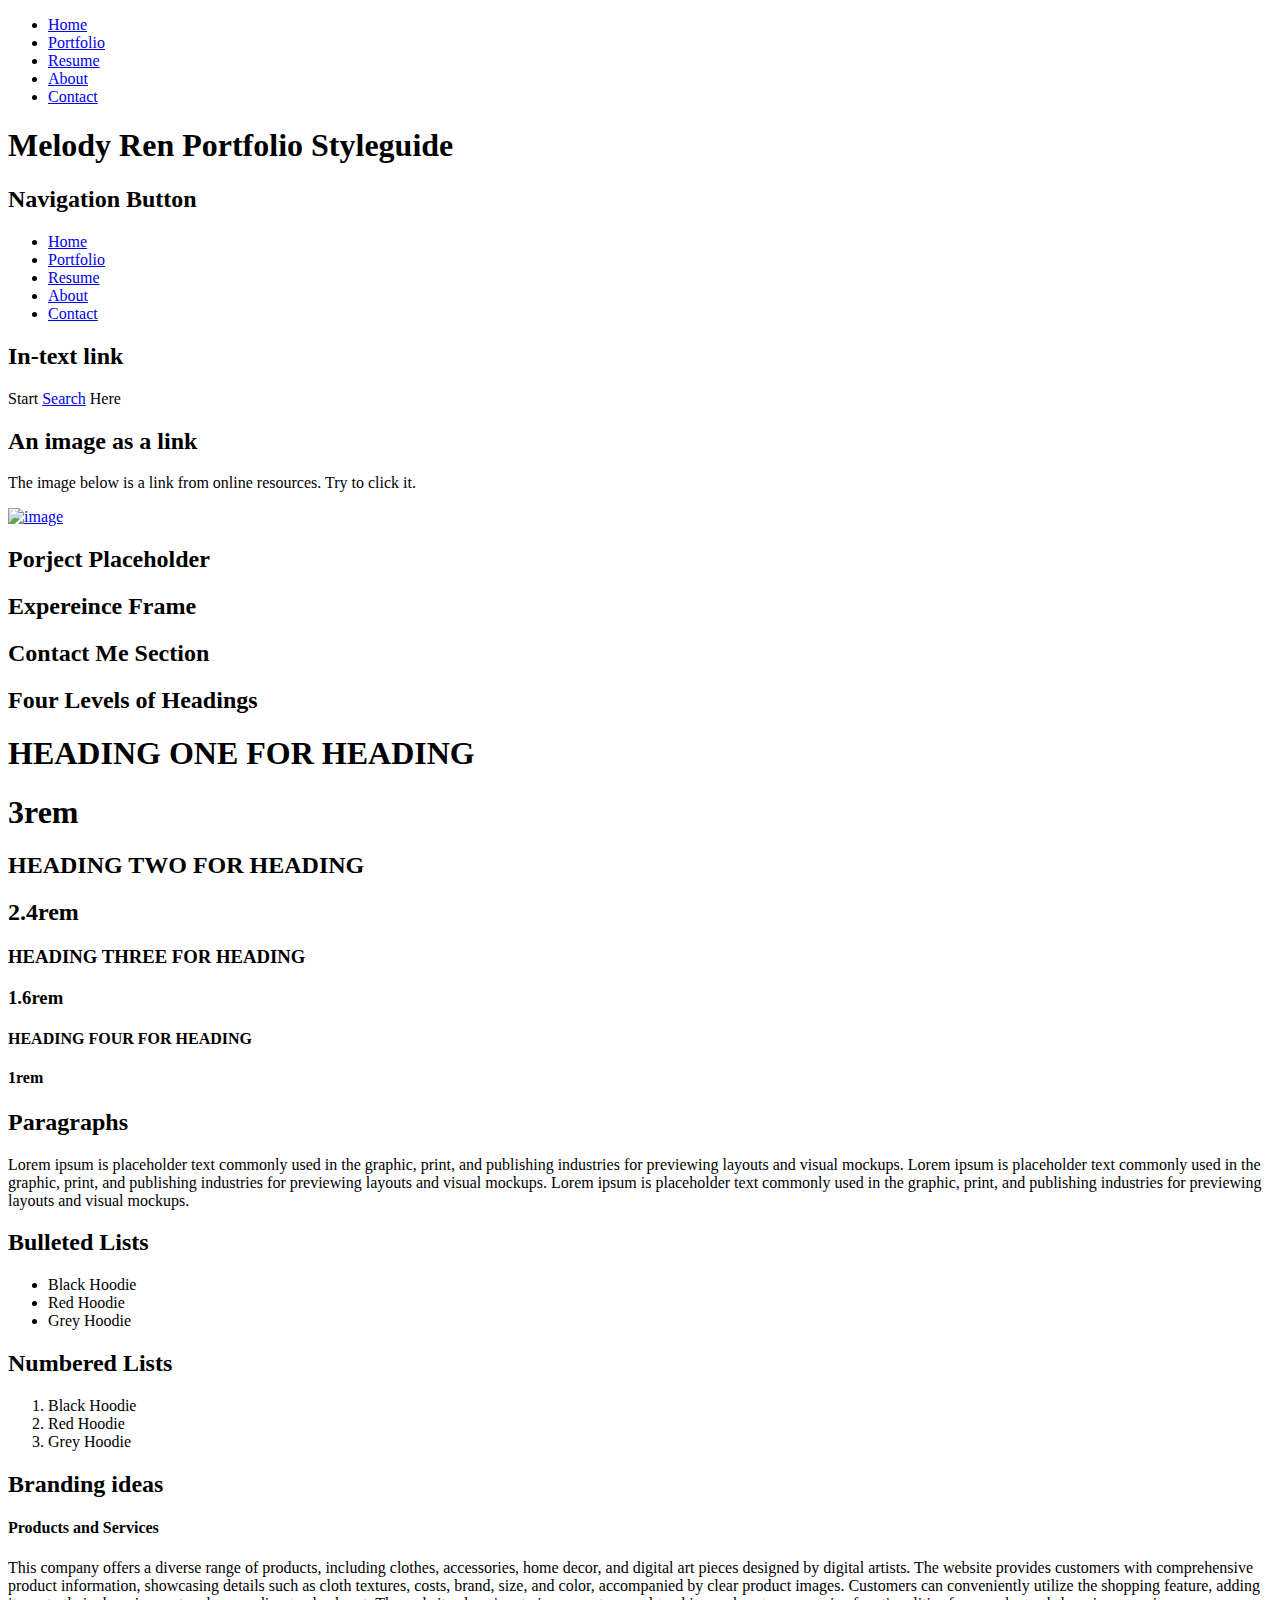
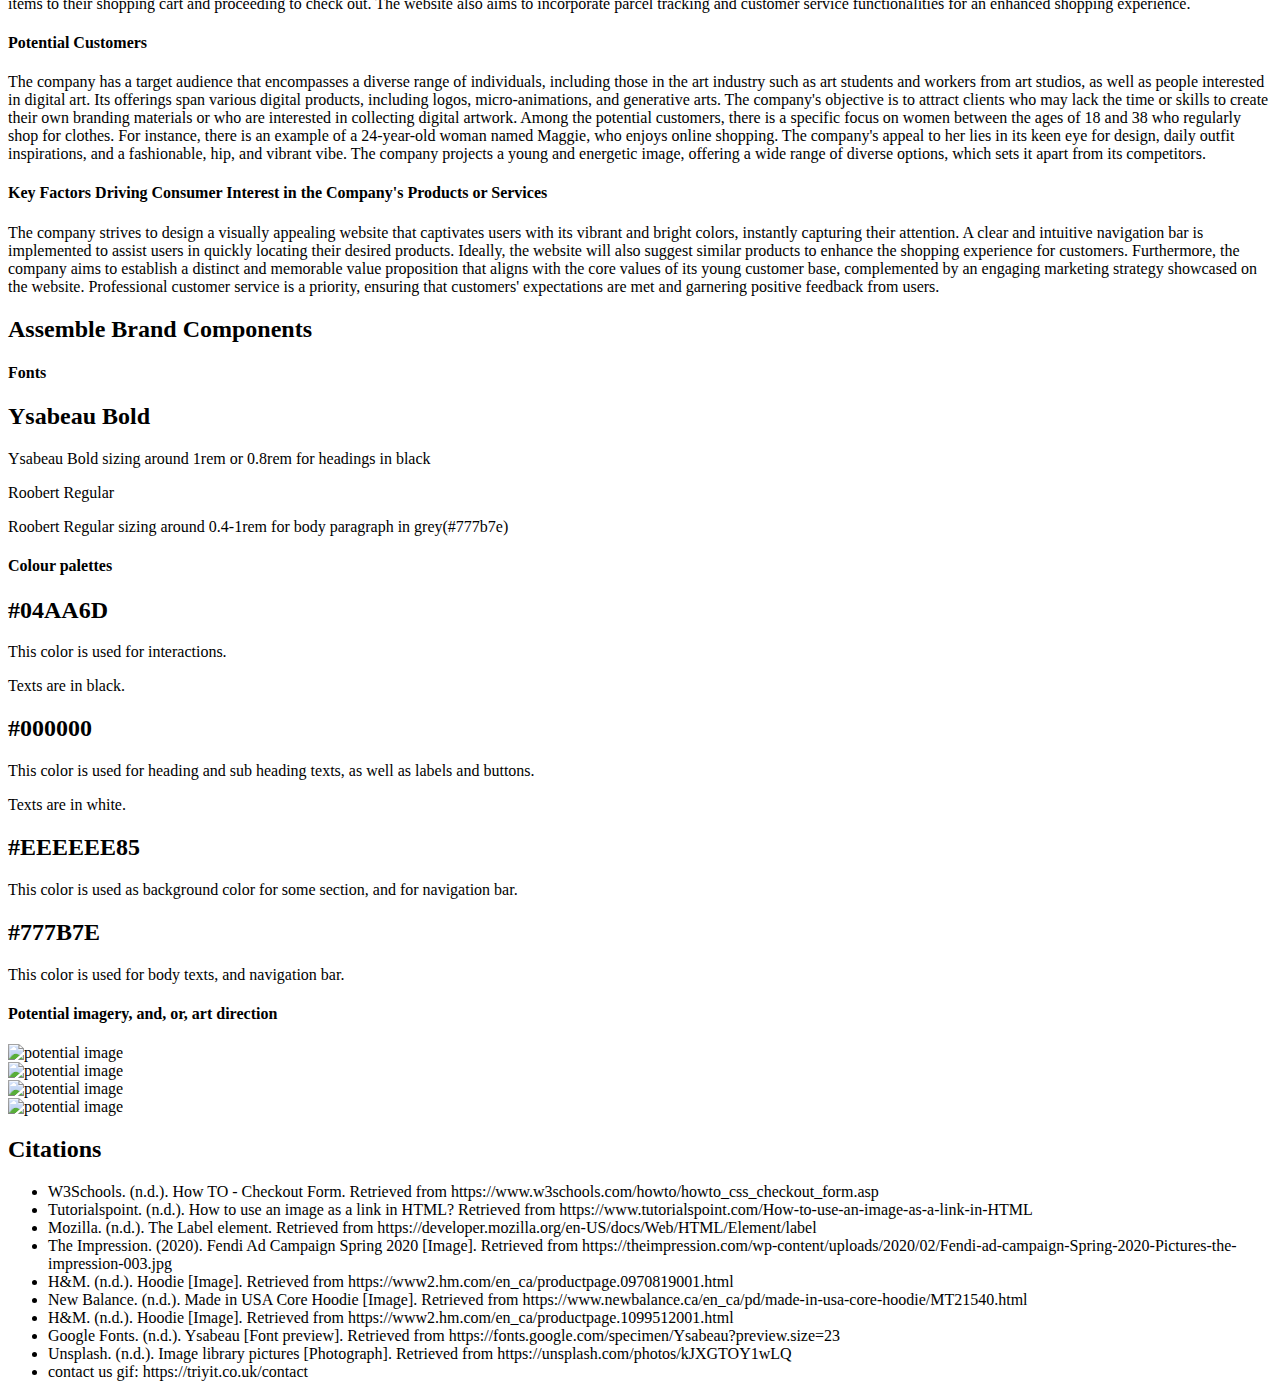
==== styleguide.html @ 9ef7a41f "css, html, file created" ====
<!DOCTYPE html>
<html lang="en">

<head>
    <meta charset="utf-8">
    <!-- Set the meta viewport tag Links to an external site. to ensure your page scales appropriately on mobile devices. -->
    <meta name="viewport" content="width=device-width, initial-scale=1.0">
    <title>Melody Ren Portfolio Styleguide</title>
    <link rel="stylesheet" href="https://fonts.googleapis.com/css?family=Ysabeau">
    <link rel="stylesheet" href="css/normalize.css">
    <link href="css/main.css" rel="stylesheet">
    <link href="css/styleGuide.css" rel="stylesheet">
</head>

<body>



    <div class="header">
        <nav class="navbar">
            <div class="navbar-main">
                <!-- <div class="navbar-logo">
                    <a href="home.html" class="logo"><img src="../images/logo.png" alt="Logo"></a>
                </div> -->
            </div>
            <div class="menu">
                <ul class="nav-regular">
                    <li><a href="home.html" class="intextLink"><i class="intextLink"></i>Home</a></li>
                    <li><a href="#" class="intextLink"><i class="intextLink"></i>Portfolio</a>
                    </li>
                    <li><a href="#" class="intextLink"><i class="fas fa-building"></i>Resume</a>
                    </li>
                    <li><a href="#" class="intextLink"><i class="fas fa-building"></i>About</a>
                    </li>
                    <li><a href="#" class="intextLink"><i class="fas fa-building"></i>Contact</a>
                    </li>
                </ul>
            </div>
        </nav>
    </div>

    <main>
        <h1>Melody Ren Portfolio Styleguide</h1>
        <section id="interactive_elements">
            <section>
                <h2>Navigation Button</h2>
                <nav class="navbar">
                    <div class="navbar-main">
                        <!-- <div class="navbar-logo">
                        <a href="home.html" class="logo"><img src="../images/logo.png" alt="Logo"></a>
                    </div> -->
                    </div>
                    <div class="menu">
                        <ul class="nav-regular">
                            <li><a href="home.html" class="intextLink"><i class="intextLink"></i>Home</a></li>
                            <li><a href="#" class="intextLink"><i class="intextLink"></i>Portfolio</a>
                            </li>
                            <li><a href="#" class="intextLink"><i class="fas fa-building"></i>Resume</a>
                            </li>
                            <li><a href="#" class="intextLink"><i class="fas fa-building"></i>About</a>
                            </li>
                            <li><a href="#" class="intextLink"><i class="fas fa-building"></i>Contact</a>
                            </li>
                        </ul>
                    </div>
                </nav>
            </section>

            <section>
                <h2>In-text link</h2>
                <p>Start <a class="intextLink" href="#">Search</a> Here</p>
            </section>

            <!-- learned from :https://www.tutorialspoint.com/How-to-use-an-image-as-a-link-in-HTML -->
            <section>
                <h2>An image as a link </h2>
                <div>
                    <p>The image below is a link from online resources. Try to click it.</p>
                    <div class="image-link">
                        <a
                            href="https://cdn.dribbble.com/users/61921/screenshots/9634673/media/985b2add2b952f24634b717c4d846bf2.png?compress=1&resize=400x300">
                            <img src="images/coverimg.jpg" alt="image"></a>
                    </div>
                </div>
            </section>

            <section>
                <h2>Porject Placeholder</h2>
                <div>

                </div>
            </section>

            <section>
                <h2>Expereince Frame</h2>
                <div>

                </div>
            </section>

            <section>
                <h2>Contact Me Section</h2>
                <div>

                </div>
            </section>
        </section>


        <section id="text_elements">
            <section>
                <h2>Four Levels of Headings</h2>

                <div>
                    <div class="header-box">
                        <h1 class="header-box-line1">HEADING ONE FOR HEADING</h1>
                        <h1 class="header-box-line2"> 3rem</h1>
                    </div>

                    <div class="header-box">
                        <h2 class="header-box-line1">HEADING TWO FOR HEADING</h2>
                        <h2 class="header-box-line2"> 2.4rem</h2>
                    </div>
                    <div class="header-box">
                        <h3 class="header-box-line1">HEADING THREE FOR HEADING</h3>
                        <h3 class="header-box-line2"> 1.6rem</h3>
                    </div>
                    <div class="header-box">
                        <h4 class="header-box-line1">HEADING FOUR FOR HEADING</h4>
                        <h4 class="header-box-line2"> 1rem</h4>
                    </div>
                </div>

            </section>

            <section>
                <h2>Paragraphs</h2>
                <div class="brandinfo">
                    <p class="content-p">Lorem ipsum is placeholder text commonly used in the graphic, print, and
                        publishing
                        industries for
                        previewing
                        layouts and visual mockups. Lorem ipsum is placeholder text commonly used in the graphic, print,
                        and
                        publishing industries for previewing
                        layouts and visual mockups. Lorem ipsum is placeholder text commonly used in the graphic, print,
                        and
                        publishing industries for previewing
                        layouts and visual mockups.</p>
                </div>
            </section>

            <section>
                <h2>Bulleted Lists</h2>
                <ul>
                    <li>Black Hoodie</li>
                    <li>Red Hoodie</li>
                    <li>Grey Hoodie</li>
                </ul>
            </section>

            <section>
                <h2>Numbered Lists</h2>
                <ol>
                    <li>Black Hoodie</li>
                    <li>Red Hoodie</li>
                    <li>Grey Hoodie</li>
                </ol>
            </section>
        </section>


        <section>
            <section id="BrandingIdeas">
                <div class="brandinfo">
                    <h2>Branding ideas</h2>
                    <h4>Products and Services</h4>
                    <p>This company offers a diverse range of products, including clothes, accessories, home decor, and
                        digital
                        art
                        pieces designed by digital artists. The website provides customers with comprehensive product
                        information,
                        showcasing details such as cloth textures, costs, brand, size, and color, accompanied by clear
                        product
                        images.
                        Customers can conveniently utilize the shopping feature, adding items to their shopping cart and
                        proceeding
                        to
                        check out. The website also aims to incorporate parcel tracking and customer service
                        functionalities for an
                        enhanced shopping experience.

                    </p>
                    <h4>Potential Customers</h4>
                    <p> The company has a target audience that encompasses a diverse range of individuals, including
                        those in the
                        art
                        industry such as art students and workers from art studios, as well as people interested in
                        digital art. Its
                        offerings span various digital products, including logos, micro-animations, and generative arts.
                        The
                        company's
                        objective is to attract clients who may lack the time or skills to create their own branding
                        materials or
                        who
                        are
                        interested in collecting digital artwork.

                        Among the potential customers, there is a specific focus on women between the ages of 18 and 38
                        who
                        regularly
                        shop
                        for clothes. For instance, there is an example of a 24-year-old woman named Maggie, who enjoys
                        online
                        shopping.
                        The company's appeal to her lies in its keen eye for design, daily outfit inspirations, and a
                        fashionable,
                        hip,
                        and vibrant vibe. The company projects a young and energetic image, offering a wide range of
                        diverse
                        options,
                        which sets it apart from its competitors.</p>

                    <h4>Key Factors Driving Consumer Interest in the Company's Products or Services</h4>
                    <p>The company strives to design a visually appealing website that captivates users with its vibrant
                        and
                        bright
                        colors, instantly capturing their attention. A clear and intuitive navigation bar is implemented
                        to assist
                        users
                        in quickly locating their desired products. Ideally, the website will also suggest similar
                        products to
                        enhance
                        the
                        shopping experience for customers. Furthermore, the company aims to establish a distinct and
                        memorable value
                        proposition that aligns with the core values of its young customer base, complemented by an
                        engaging
                        marketing
                        strategy showcased on the website. Professional customer service is a priority, ensuring that
                        customers'
                        expectations are met and garnering positive feedback from users.</p>
                </div>
            </section>
        </section>


        <!-- branding contents -->
        <section>
            <section id="branding">
                <div>
                    <h2>Assemble Brand Components</h2>
                    <h4>Fonts</h4>
                    <div class="brand-box">
                        <div class="brand-block">
                            <h2>Ysabeau Bold</h2>
                            <p>Ysabeau Bold sizing around 1rem or 0.8rem for headings in black</p>
                        </div>
                        <!-- <div class="brand-block">
                <h4>Times New Roman Bold</h4>
                <p>Times New Roman Bold sizing around 0.8rem for subheadings in black</p>
              </div> -->
                        <div class="brand-block">
                            <p class="brand-block-p">Roobert Regular</p>
                            <p>Roobert Regular sizing around 0.4-1rem for body paragraph in grey(#777b7e)</p>
                        </div>
                    </div>


                    <h4>Colour palettes</h4>
                    <div class="brand-box">
                        <div class="brand-color-green">
                            <h2>#04AA6D</h2>
                            <p>This color is used for interactions.</p>
                            <p>Texts are in black.</p>
                        </div>
                        <div class="brand-color-black">
                            <h2>#000000</h2>
                            <p>This color is used for heading and sub heading texts, as well as labels and buttons.</p>
                            <p>Texts are in white.</p>
                        </div>
                        <div class="brand-color-greyBlock">
                            <h2>#EEEEEE85</h2>
                            <p>This color is used as background color for some section, and for navigation bar.</p>
                        </div>
                        <div class="brand-color-greyFont">
                            <h2>#777B7E</h2>
                            <p>This color is used for body texts, and navigation bar.</p>
                        </div>
                    </div>

                    <h4>Potential imagery, and, or, art direction</h4>
                    <div class="image-box">
                        <div class="brand-img">
                            <img src="images/clothes1.jpg" alt="potential image" width="400" height="300">
                        </div>
                        <div class="brand-img">
                            <img src="images/clothes2.jpg" alt="potential image" width="400" height="300">
                        </div>
                        <div class="brand-img">
                            <img src="images/clothes3.jpg" alt="potential image" width="400" height="300">
                        </div>
                        <div class="brand-img">
                            <img src="images/clothes4.jpg" alt="potential image" width="400" height="300">
                        </div>
                    </div>
                </div>
            </section>

        </section>

        <section>
            <section id="citations">
                <h2>Citations</h2>

                <ul>
                    <li>W3Schools. (n.d.). How TO - Checkout Form. Retrieved from
                        https://www.w3schools.com/howto/howto_css_checkout_form.asp</li>
                    <li>Tutorialspoint. (n.d.). How to use an image as a link in HTML? Retrieved from
                        https://www.tutorialspoint.com/How-to-use-an-image-as-a-link-in-HTML</li>
                    <li>Mozilla. (n.d.). The Label element. Retrieved from
                        https://developer.mozilla.org/en-US/docs/Web/HTML/Element/label</li>
                    <li>The Impression. (2020). Fendi Ad Campaign Spring 2020 [Image]. Retrieved from
                        https://theimpression.com/wp-content/uploads/2020/02/Fendi-ad-campaign-Spring-2020-Pictures-the-impression-003.jpg
                    </li>
                    <li>H&M. (n.d.). Hoodie [Image]. Retrieved from
                        https://www2.hm.com/en_ca/productpage.0970819001.html</li>
                    <li> New Balance. (n.d.). Made in USA Core Hoodie [Image]. Retrieved from
                        https://www.newbalance.ca/en_ca/pd/made-in-usa-core-hoodie/MT21540.html</li>
                    <li>H&M. (n.d.). Hoodie [Image]. Retrieved from
                        https://www2.hm.com/en_ca/productpage.1099512001.html</li>
                    <li>Google Fonts. (n.d.). Ysabeau [Font preview]. Retrieved from
                        https://fonts.google.com/specimen/Ysabeau?preview.size=23</li>
                    <li>Unsplash. (n.d.). Image library pictures [Photograph]. Retrieved from
                        https://unsplash.com/photos/kJXGTOY1wLQ</li>
                    <li>contact us gif: https://triyit.co.uk/contact</li>
                </ul>
            </section>

        </section>
    </main>

</body>


</html>
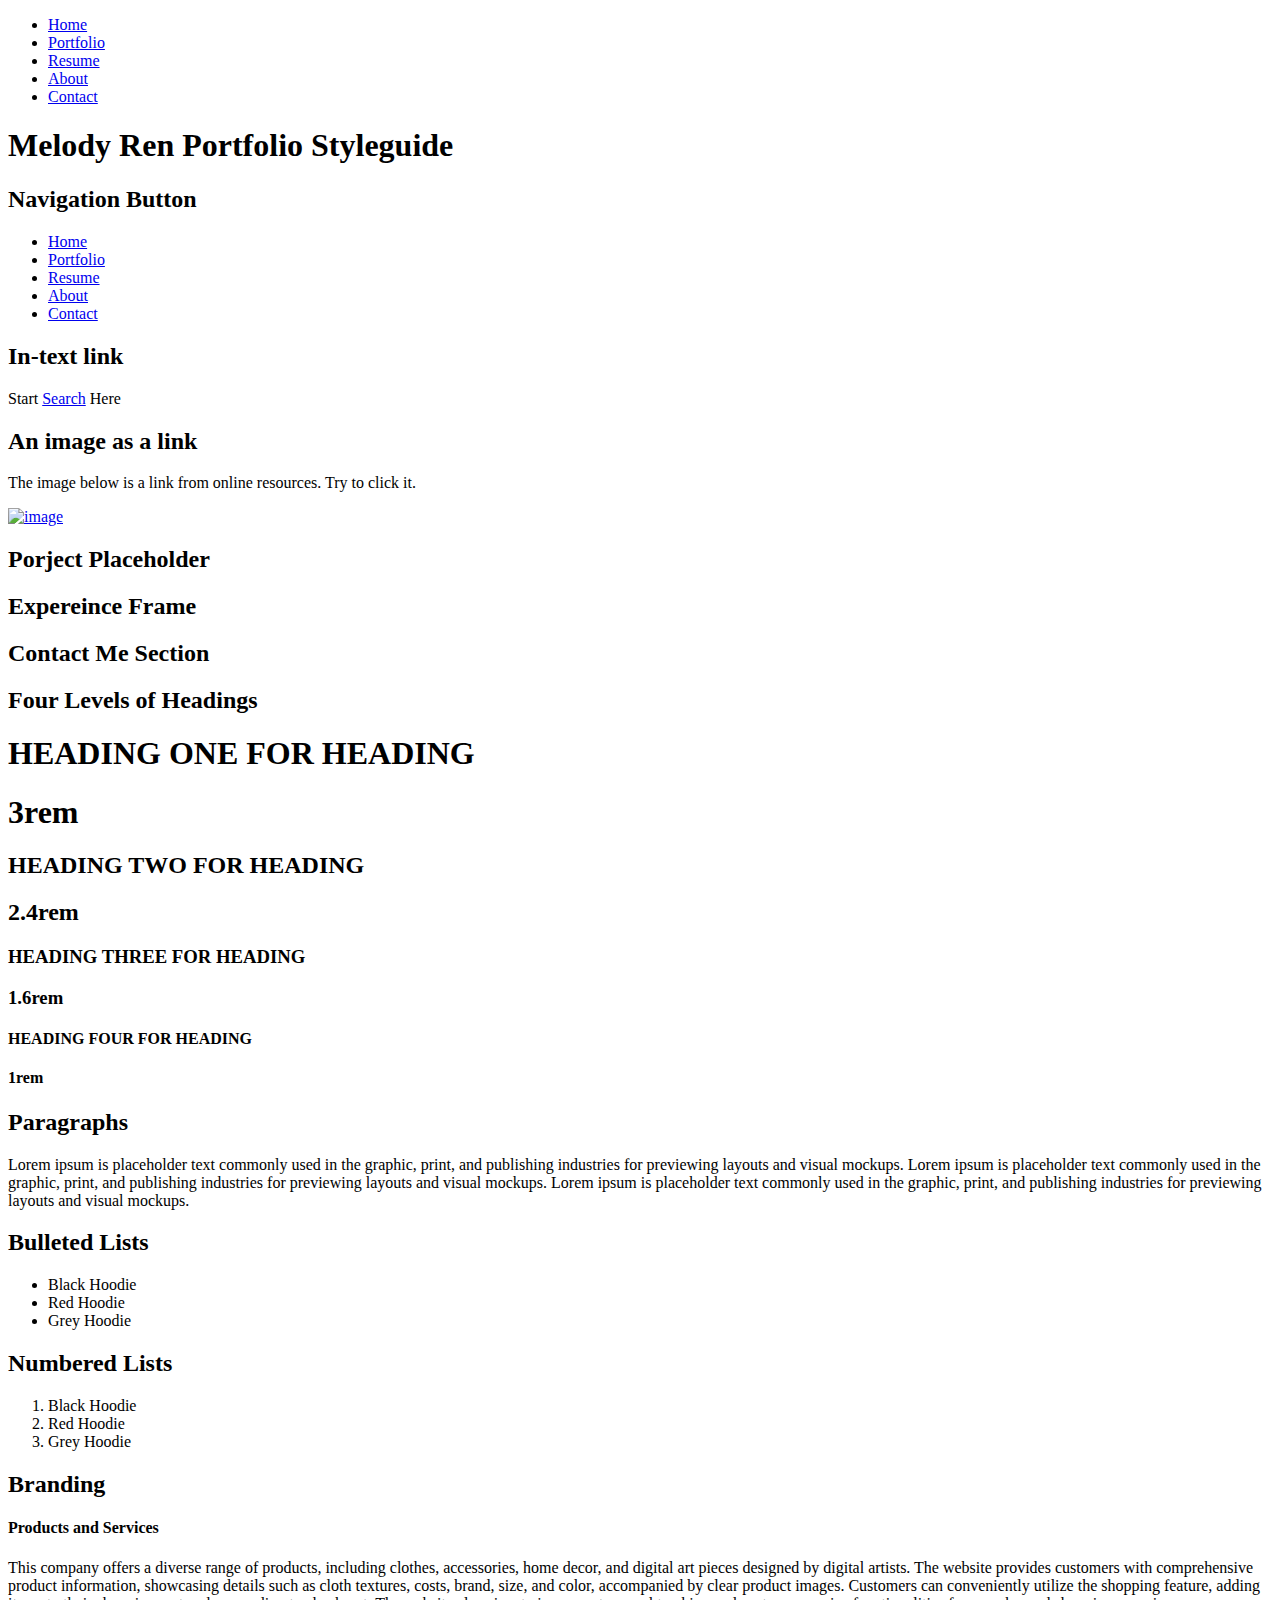
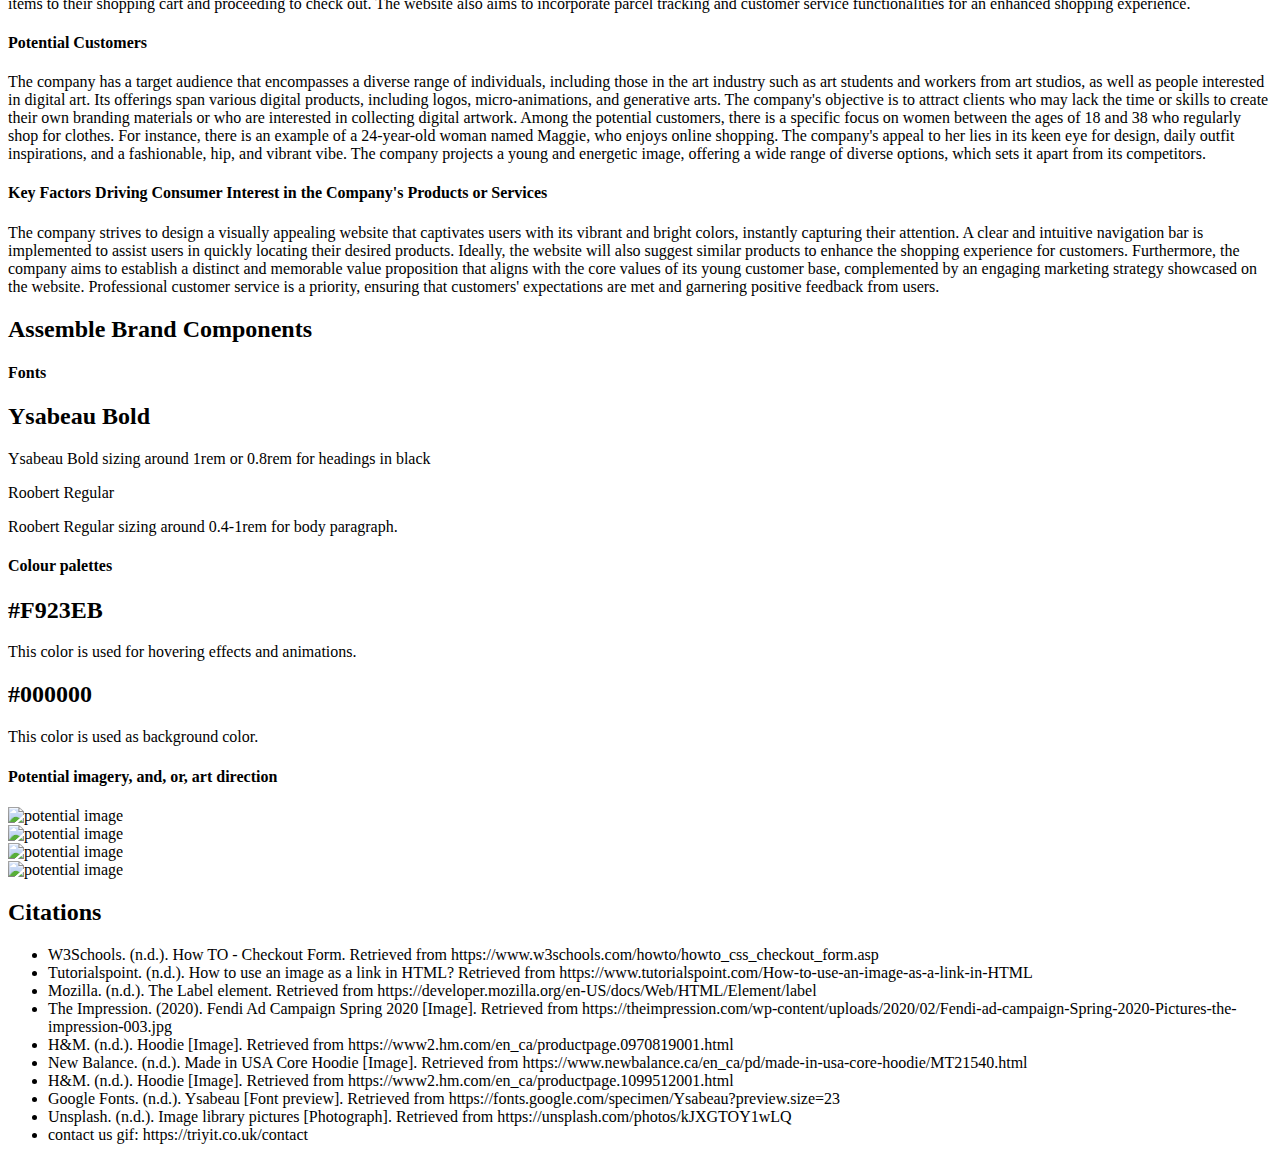
==== commit 44acfde0: "font and color updated for styleguide" ====
--- a/styleguide.html
+++ b/styleguide.html
@@ -6,10 +6,10 @@
     <!-- Set the meta viewport tag Links to an external site. to ensure your page scales appropriately on mobile devices. -->
     <meta name="viewport" content="width=device-width, initial-scale=1.0">
     <title>Melody Ren Portfolio Styleguide</title>
-    <link rel="stylesheet" href="https://fonts.googleapis.com/css?family=Ysabeau">
     <link rel="stylesheet" href="css/normalize.css">
     <link href="css/main.css" rel="stylesheet">
     <link href="css/styleGuide.css" rel="stylesheet">
+    <link href="css/font.css" rel="stylesheet">
 </head>
 
 <body>
@@ -173,7 +173,7 @@
         <section>
             <section id="BrandingIdeas">
                 <div class="brandinfo">
-                    <h2>Branding ideas</h2>
+                    <h2>Branding</h2>
                     <h4>Products and Services</h4>
                     <p>This company offers a diverse range of products, including clothes, accessories, home decor, and
                         digital
@@ -262,31 +262,30 @@
               </div> -->
                         <div class="brand-block">
                             <p class="brand-block-p">Roobert Regular</p>
-                            <p>Roobert Regular sizing around 0.4-1rem for body paragraph in grey(#777b7e)</p>
+                            <p>Roobert Regular sizing around 0.4-1rem for body paragraph.</p>
                         </div>
                     </div>
 
 
                     <h4>Colour palettes</h4>
                     <div class="brand-box">
-                        <div class="brand-color-green">
-                            <h2>#04AA6D</h2>
-                            <p>This color is used for interactions.</p>
-                            <p>Texts are in black.</p>
-                        </div>
+                        <div class="brand-color1">
+                            <h2>#F923EB</h2>
+                            <p>This color is used for hovering effects and animations.</p>
+                        </div>
+                        <!-- <div class="brand-color2">
+                            <h2>#4FF3FF</h2>
+                            <p>This color is used for hovering effects, and animations.</p>
+                        </div> -->
                         <div class="brand-color-black">
                             <h2>#000000</h2>
-                            <p>This color is used for heading and sub heading texts, as well as labels and buttons.</p>
-                            <p>Texts are in white.</p>
-                        </div>
-                        <div class="brand-color-greyBlock">
+                            <p>This color is used as background color.</p>
+                        </div>
+                        <!-- <div class="brand-color-white">
                             <h2>#EEEEEE85</h2>
                             <p>This color is used as background color for some section, and for navigation bar.</p>
-                        </div>
-                        <div class="brand-color-greyFont">
-                            <h2>#777B7E</h2>
-                            <p>This color is used for body texts, and navigation bar.</p>
-                        </div>
+                        </div> -->
+
                     </div>
 
                     <h4>Potential imagery, and, or, art direction</h4>
--- a/css/font.css
+++ b/css/font.css
@@ -0,0 +1,9 @@
+@font-face {
+    font-family: Nato;
+    src: url(../fonts/Noto_Sans_Cypro_Minoan/NotoSansCyproMinoan-Regular.ttf);
+}
+
+@font-face {
+    font-family: Poppins;
+    src: url(../fonts/Poppins/Poppins-Regular.ttf), url(../fonts/Poppins/Poppins-Black.ttf), url(../fonts/Poppins/Poppins-Light.ttf), url(../fonts/Poppins/Poppins-Medium.ttf);
+}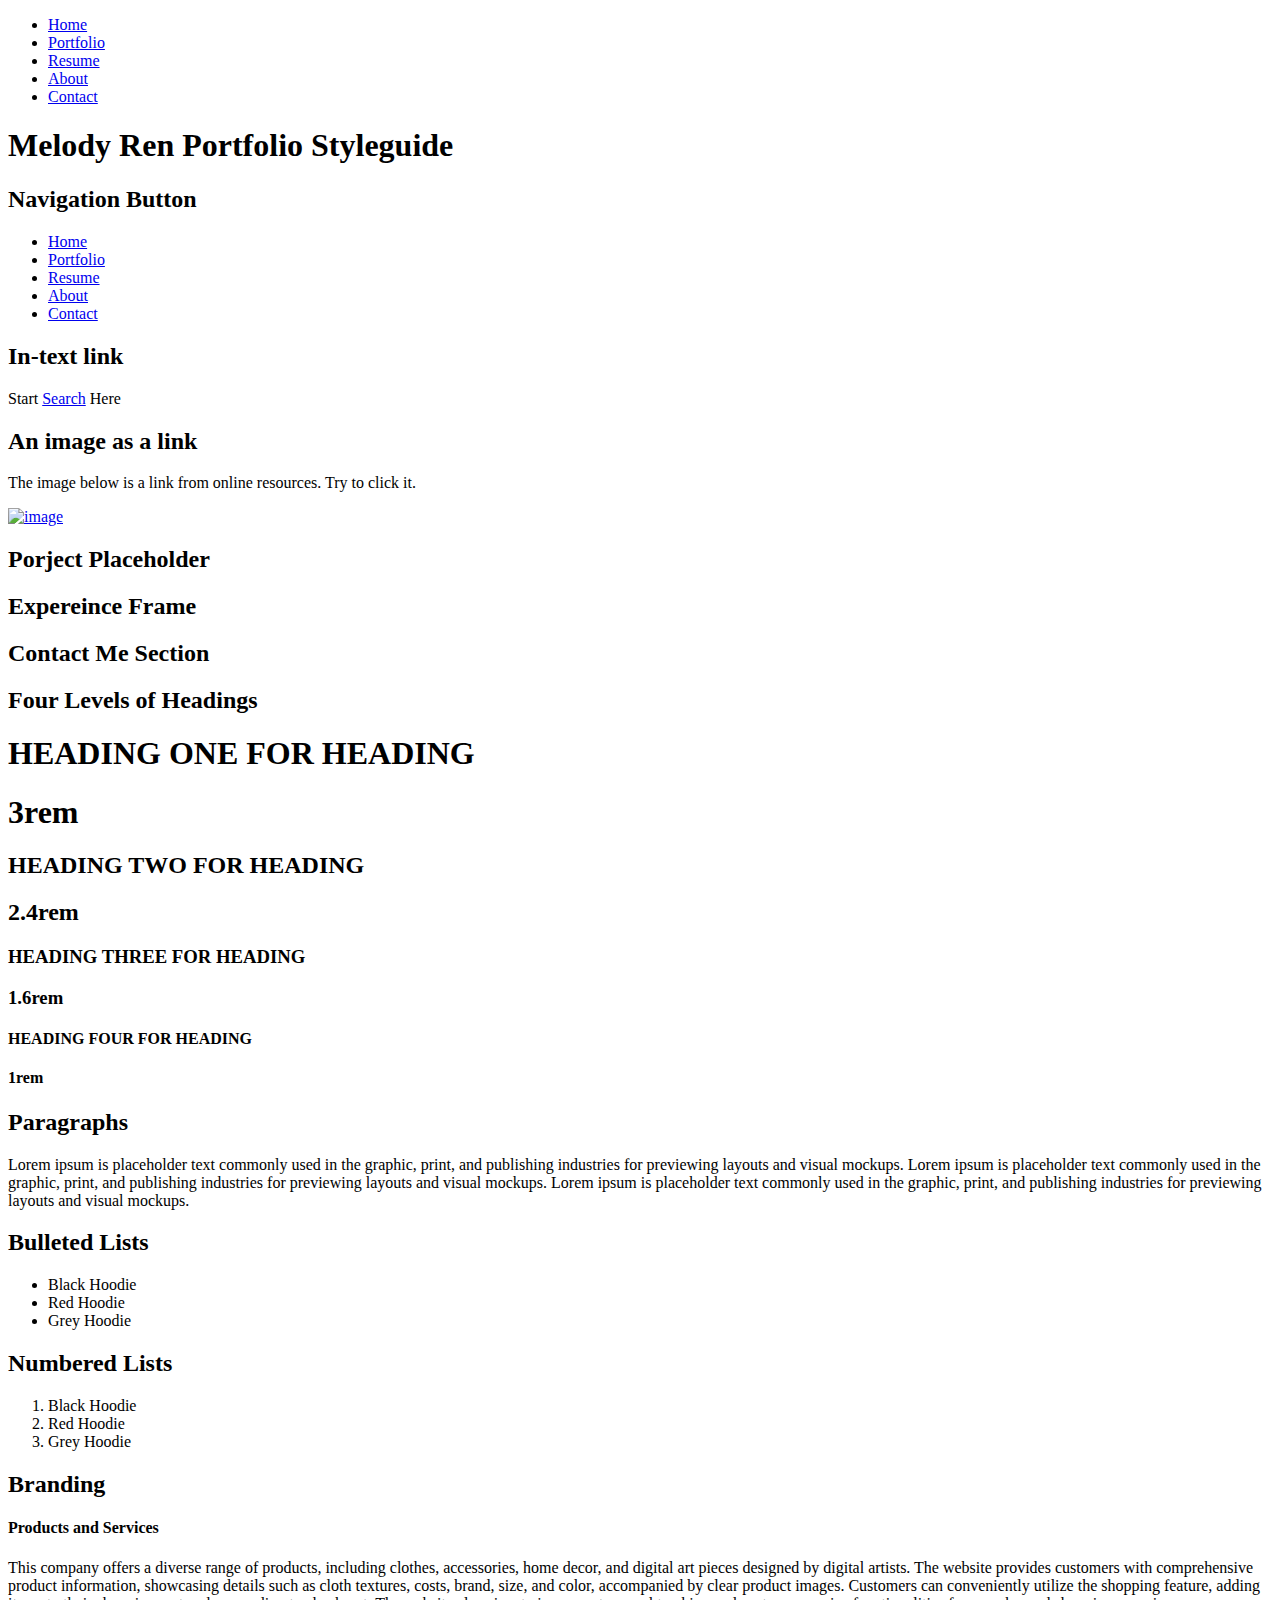
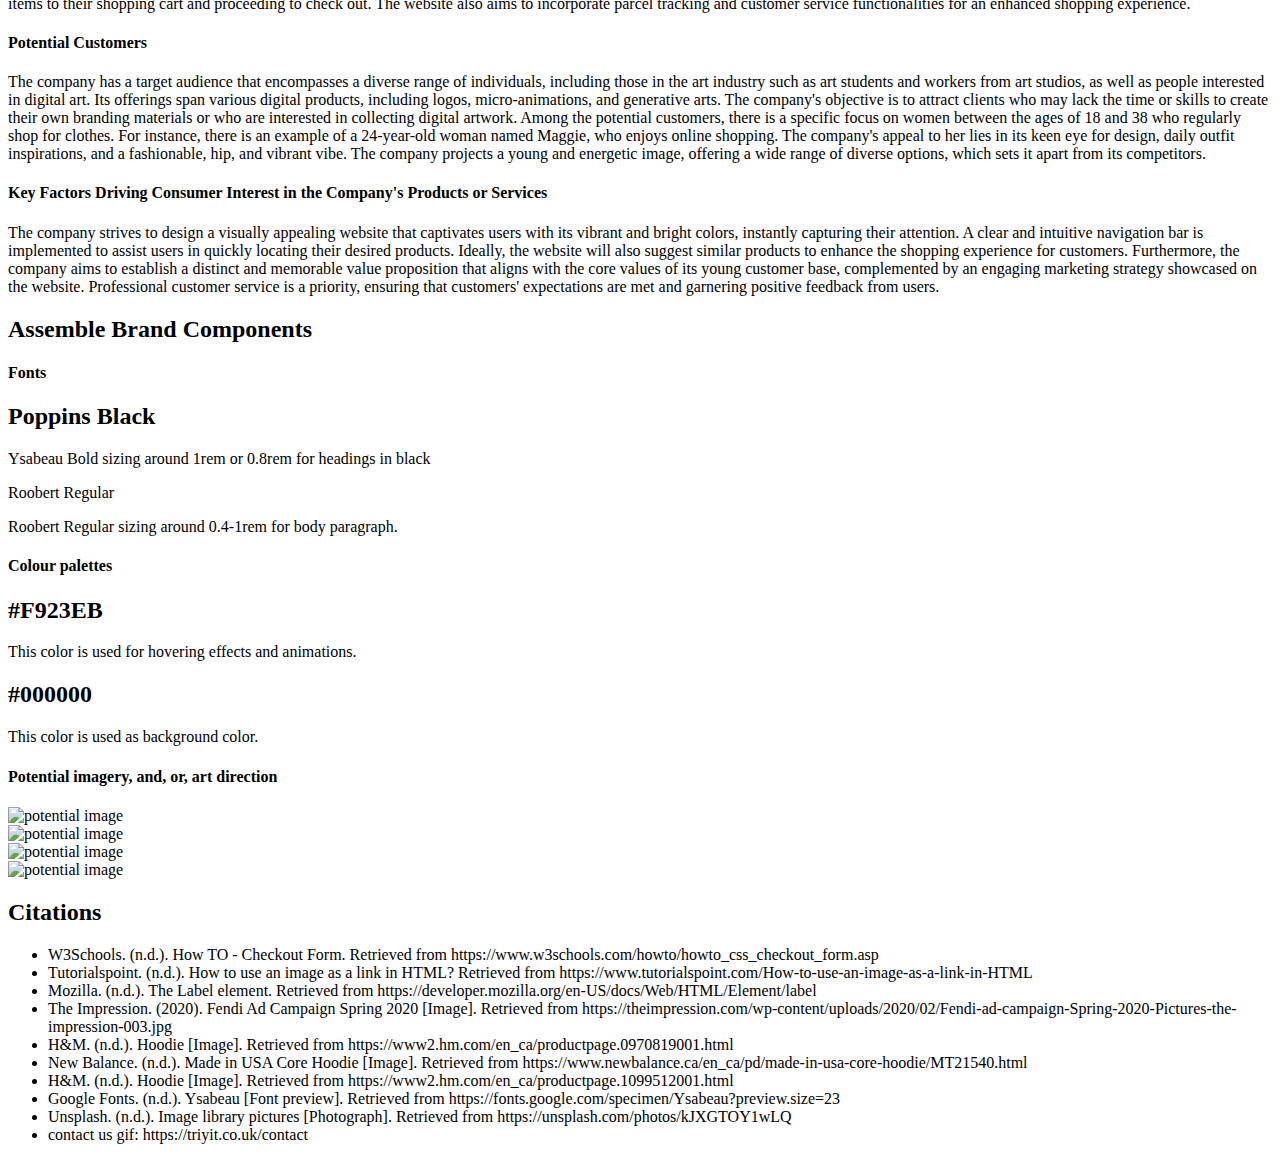
==== commit 45075507: "Project animation page created" ====
--- a/styleguide.html
+++ b/styleguide.html
@@ -253,7 +253,7 @@
                     <h4>Fonts</h4>
                     <div class="brand-box">
                         <div class="brand-block">
-                            <h2>Ysabeau Bold</h2>
+                            <h2>Poppins Black</h2>
                             <p>Ysabeau Bold sizing around 1rem or 0.8rem for headings in black</p>
                         </div>
                         <!-- <div class="brand-block">
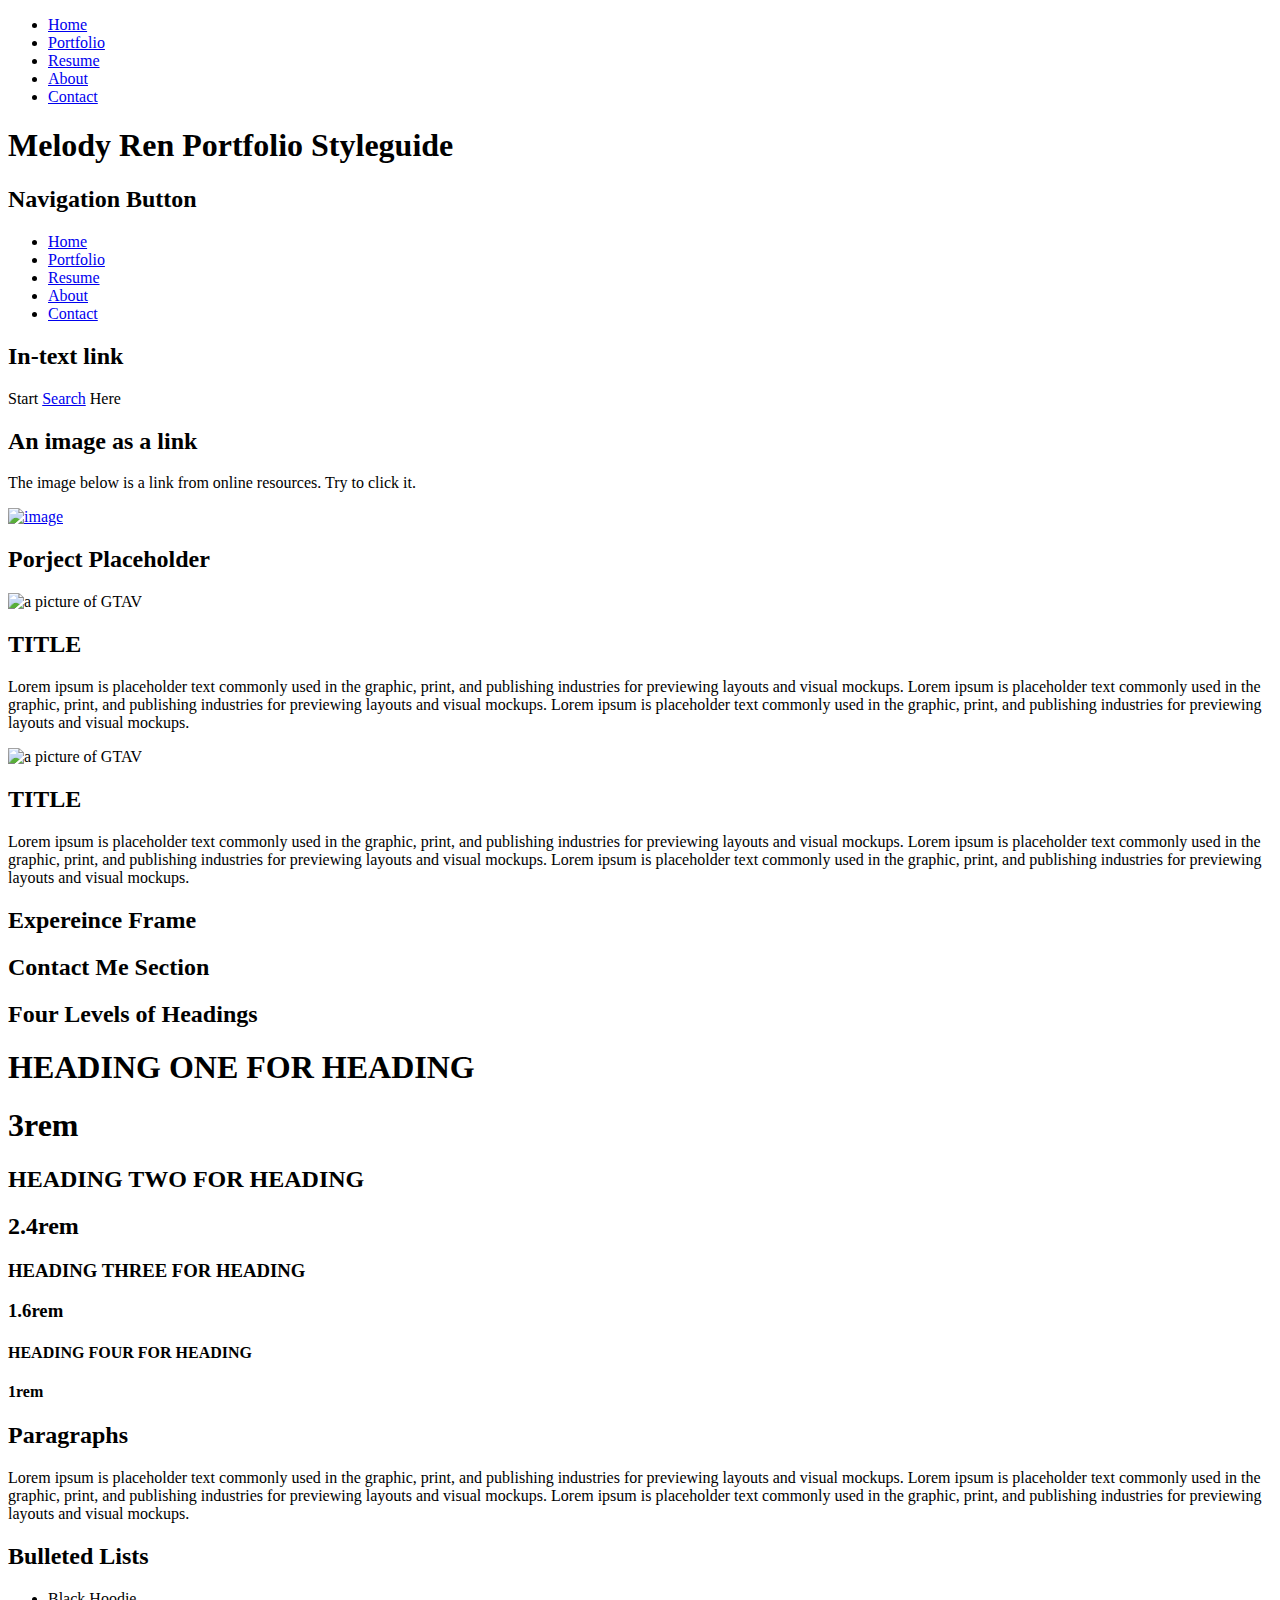
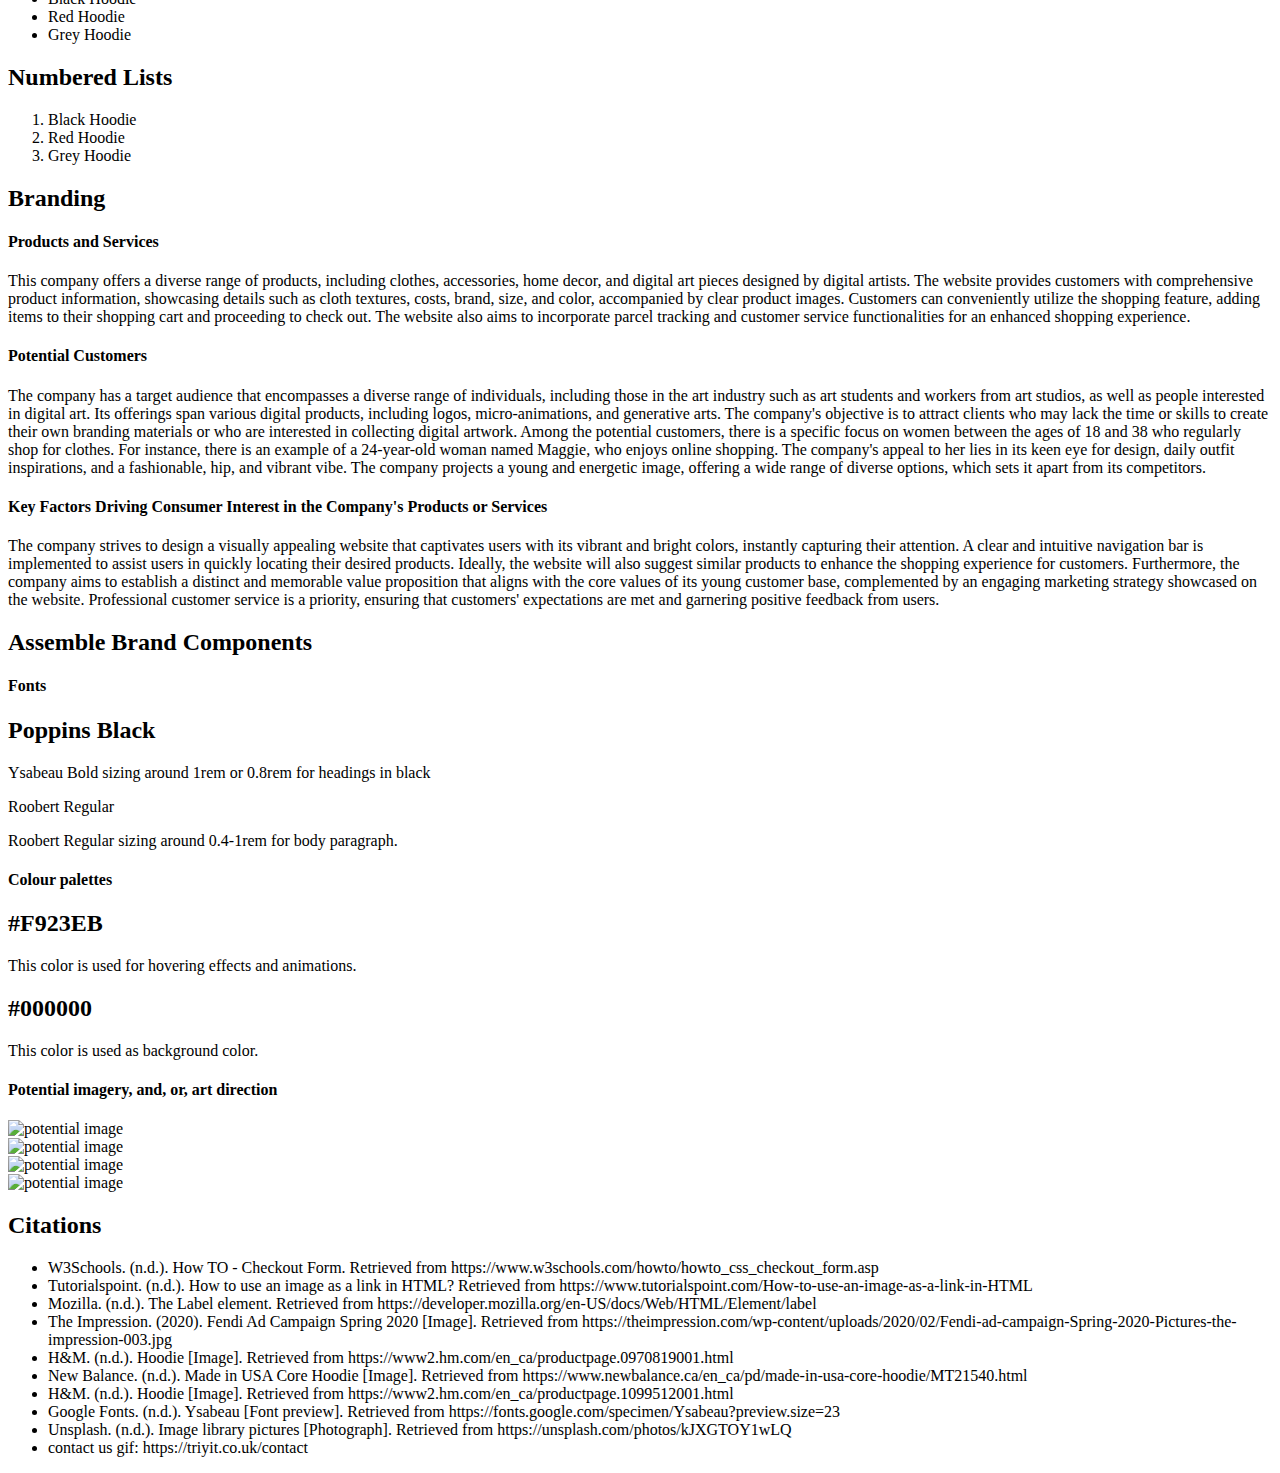
==== commit 9dafe8a6: "Index page filled with about me and project contents" ====
--- a/styleguide.html
+++ b/styleguide.html
@@ -7,7 +7,6 @@
     <meta name="viewport" content="width=device-width, initial-scale=1.0">
     <title>Melody Ren Portfolio Styleguide</title>
     <link rel="stylesheet" href="css/normalize.css">
-    <link href="css/main.css" rel="stylesheet">
     <link href="css/styleGuide.css" rel="stylesheet">
     <link href="css/font.css" rel="stylesheet">
 </head>
@@ -87,7 +86,80 @@
             <section>
                 <h2>Porject Placeholder</h2>
                 <div>
-
+                    <div class="line"></div>
+                    <section>
+                        <div class="zigzag-section">
+                            <div class="zigzag-image">
+                                <div data-aos="fade-up-right" data-aos-delay="50" data-aos-duration="1000"
+                                    data-aos-easing="ease-in-out">
+                                    <img src="../gta-u.com/images/img1.png" alt="a picture of GTAV">
+                                </div>
+                            </div>
+                            <div class="zigzag-text">
+                                <div class="zigzag-text-header">
+                                    <div data-aos="fade-up-left" data-aos-delay="50" data-aos-duration="1000"
+                                        data-aos-easing="ease-in-out">
+                                        <div class="bubble-container">
+                                            <div class="bubble bubble-1"></div>
+                                            <div class="bubble bubble-2"></div>
+                                            <div class="bubble bubble-3"></div>
+                                            <div class="bubble bubble-4"></div>
+                                            <div class="bubble bubble-5"></div>
+                                            <div class="bubble bubble-6"></div>
+                                            <div class="bubble bubble-7"></div>
+                                            <div class="bubble bubble-8"></div>
+                                            <div class="bubble bubble-9"></div>
+                                            <div class="bubble bubble-10"></div>
+                                        </div>
+                                        <h2>TITLE</h2>
+                                        <div>
+                                            <p> Lorem ipsum is placeholder text commonly used in the graphic, print, and
+                                                publishing industries for previewing layouts and visual mockups.
+                                                Lorem ipsum is placeholder text commonly used in the graphic, print, and
+                                                publishing industries for previewing layouts and visual mockups.
+                                                Lorem ipsum is placeholder text commonly used in the graphic, print, and
+                                                publishing industries for previewing layouts and visual mockups.</p>
+                                        </div>
+                                    </div>
+                                </div>
+                            </div>
+                        </div>
+        
+        
+                        <div class="zigzag-section">
+                            <div class="zigzag-image2">
+                                <div data-aos="fade-up-left" data-aos-delay="50" data-aos-duration="1000"
+                                    data-aos-easing="ease-in-out">
+                                    <img src="../gta-u.com/images/img2.png" alt="a picture of GTAV">
+                                </div>
+                            </div>
+                            <div class="zigzag-text2">
+                                <div data-aos="fade-up-right" data-aos-delay="50" data-aos-duration="1000"
+                                    data-aos-easing="ease-in-out">
+                                    <div class="bubble-container">
+                                        <div class="bubble2 bubble-1"></div>
+                                        <div class="bubble2 bubble-2"></div>
+                                        <div class="bubble2 bubble-3"></div>
+                                        <div class="bubble2 bubble-4"></div>
+                                        <div class="bubble2 bubble-5"></div>
+                                        <div class="bubble2 bubble-6"></div>
+                                        <div class="bubble2 bubble-7"></div>
+                                        <div class="bubble2 bubble-8"></div>
+                                        <div class="bubble2 bubble-9"></div>
+                                        <div class="bubble2 bubble-10"></div>
+                                    </div>
+                                    <h2>TITLE</h2>
+                                    <p> Lorem ipsum is placeholder text commonly used in the graphic, print, and publishing
+                                        industries for previewing layouts and visual mockups.
+                                        Lorem ipsum is placeholder text commonly used in the graphic, print, and publishing
+                                        industries for previewing layouts and visual mockups.
+                                        Lorem ipsum is placeholder text commonly used in the graphic, print, and publishing
+                                        industries for previewing layouts and visual mockups.
+                                    </p>
+                                </div>
+                            </div>
+                        </div>
+                    </section>
                 </div>
             </section>
 
--- a/css/font.css
+++ b/css/font.css
@@ -6,4 +6,9 @@
 @font-face {
     font-family: Poppins;
     src: url(../fonts/Poppins/Poppins-Regular.ttf), url(../fonts/Poppins/Poppins-Black.ttf), url(../fonts/Poppins/Poppins-Light.ttf), url(../fonts/Poppins/Poppins-Medium.ttf);
+}
+
+@font-face {
+    font-family: PoppinsBlack;
+    src: url(../fonts/Poppins/Poppins-Black.ttf);
 }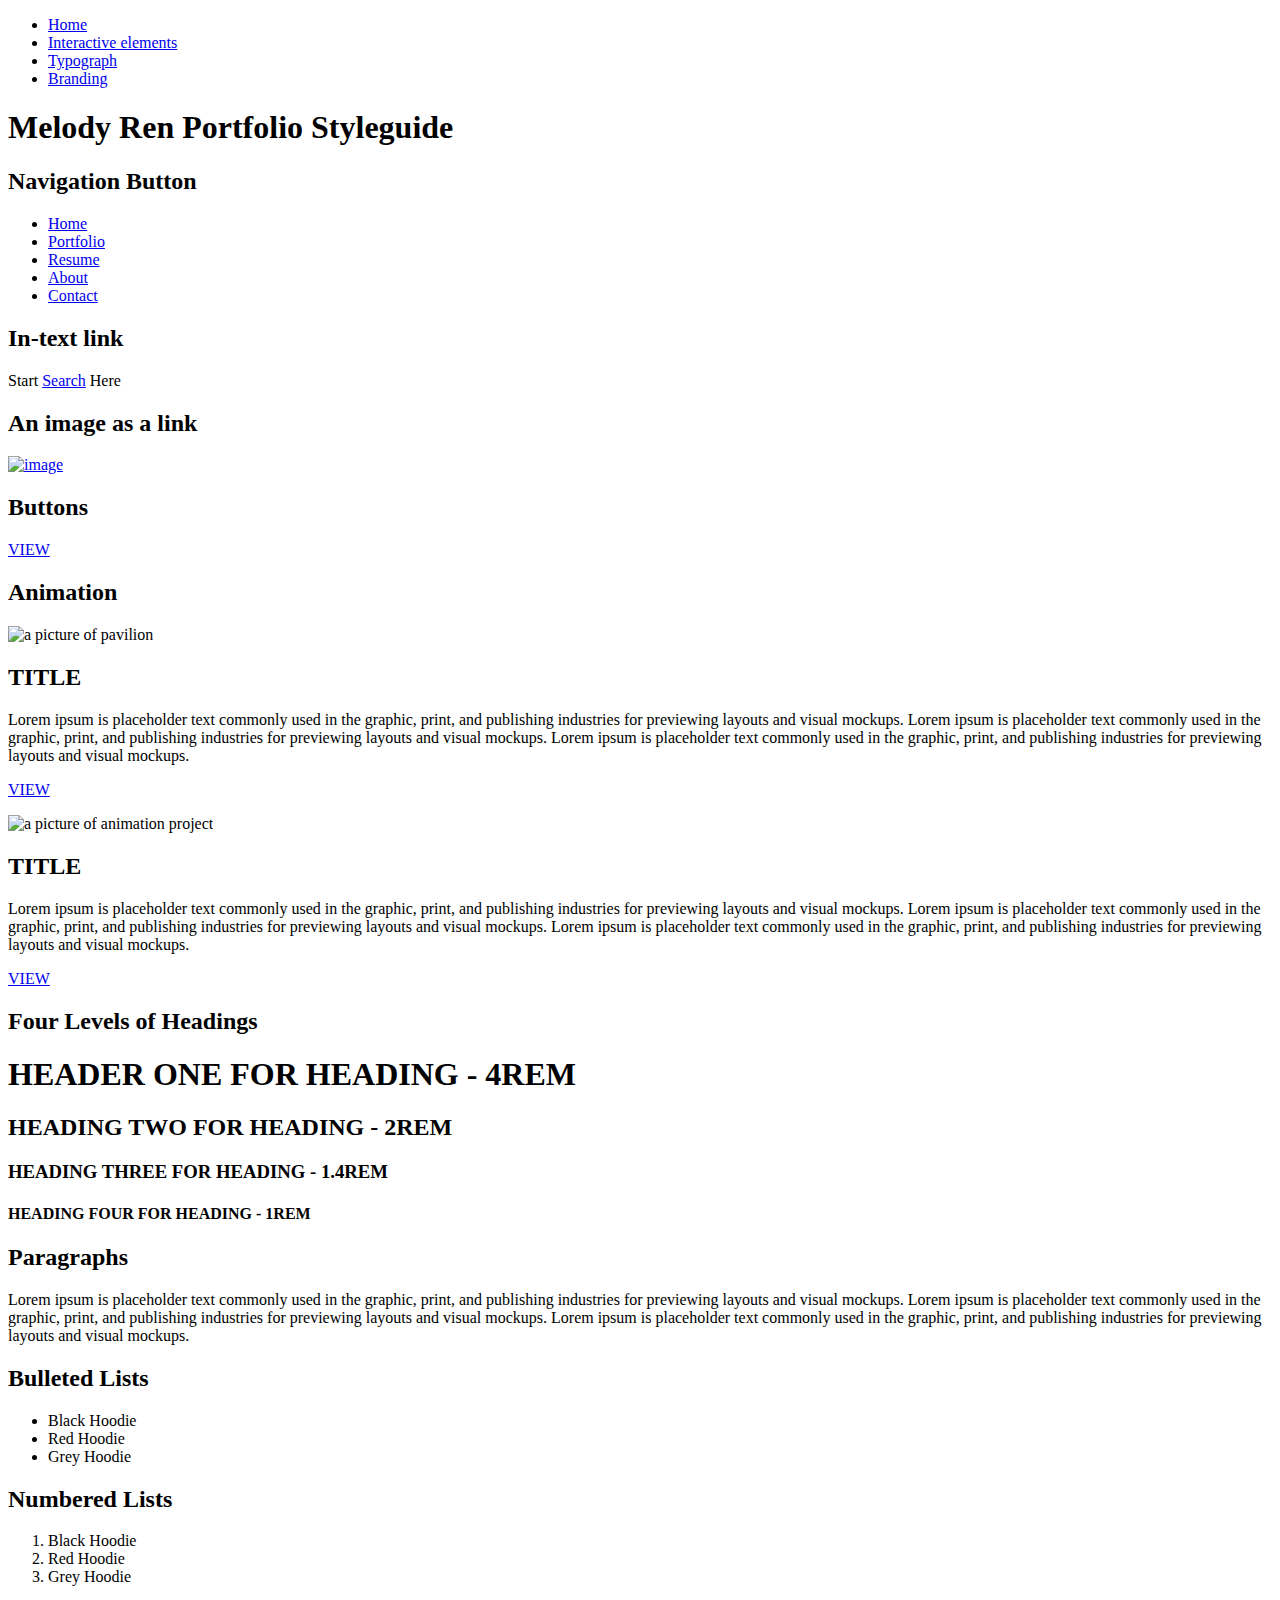
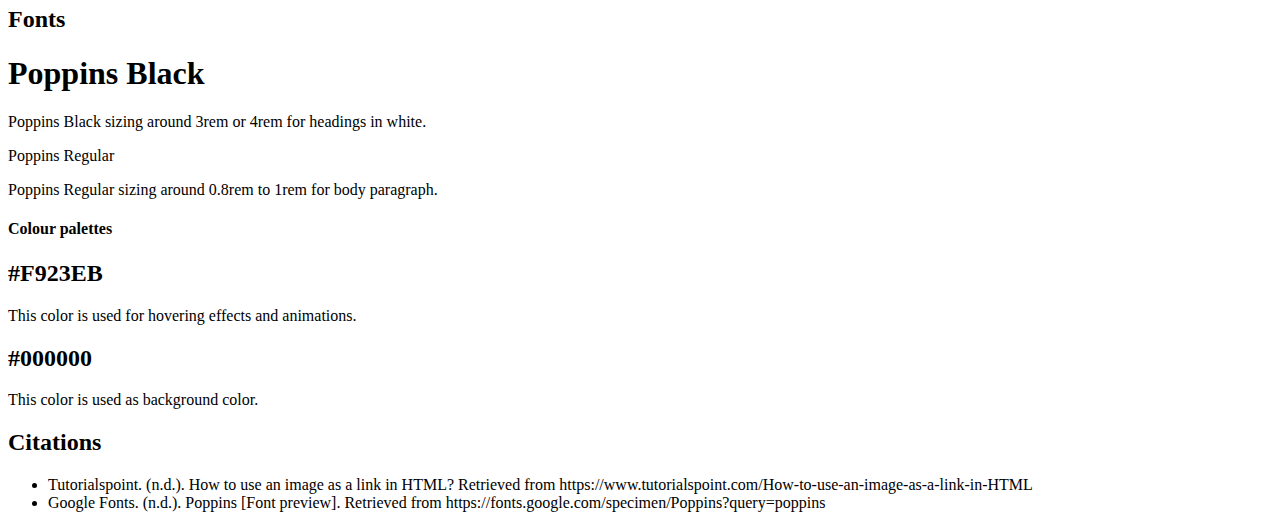
==== commit c0d08595: "style guide finished" ====
--- a/styleguide.html
+++ b/styleguide.html
@@ -24,14 +24,14 @@
             </div>
             <div class="menu">
                 <ul class="nav-regular">
-                    <li><a href="home.html" class="intextLink"><i class="intextLink"></i>Home</a></li>
-                    <li><a href="#" class="intextLink"><i class="intextLink"></i>Portfolio</a>
+                    <li><a href="styleguide.html" class="intextLink"><i class="intextLink"></i>Home</a></li>
+                    <li><a href="../IAT339-P3/styleguide.html#interactive_elements" class="intextLink"><i class="intextLink"></i>Interactive elements</a>
                     </li>
-                    <li><a href="#" class="intextLink"><i class="fas fa-building"></i>Resume</a>
+                    <!-- <li><a href="#" class="intextLink"><i class="fas fa-building"></i></a>
+                    </li> -->
+                    <li><a href="../IAT339-P3/styleguide.html#text_elements" class="intextLink"><i class="fas fa-building"></i>Typograph</a>
                     </li>
-                    <li><a href="#" class="intextLink"><i class="fas fa-building"></i>About</a>
-                    </li>
-                    <li><a href="#" class="intextLink"><i class="fas fa-building"></i>Contact</a>
+                    <li><a href="../IAT339-P3/styleguide.html#branding" class="intextLink"><i class="fas fa-building"></i>Branding</a>
                     </li>
                 </ul>
             </div>
@@ -40,8 +40,10 @@
 
     <main>
         <h1>Melody Ren Portfolio Styleguide</h1>
+
+        <!-- <h2>Interactive Elements</h2> -->
         <section id="interactive_elements">
-            <section>
+            <section class="border">
                 <h2>Navigation Button</h2>
                 <nav class="navbar">
                     <div class="navbar-main">
@@ -65,26 +67,31 @@
                 </nav>
             </section>
 
-            <section>
+            <section class="border">
                 <h2>In-text link</h2>
                 <p>Start <a class="intextLink" href="#">Search</a> Here</p>
             </section>
 
             <!-- learned from :https://www.tutorialspoint.com/How-to-use-an-image-as-a-link-in-HTML -->
-            <section>
+            <section class="border">
                 <h2>An image as a link </h2>
                 <div>
-                    <p>The image below is a link from online resources. Try to click it.</p>
                     <div class="image-link">
-                        <a
-                            href="https://cdn.dribbble.com/users/61921/screenshots/9634673/media/985b2add2b952f24634b717c4d846bf2.png?compress=1&resize=400x300">
-                            <img src="images/coverimg.jpg" alt="image"></a>
-                    </div>
-                </div>
-            </section>
-
-            <section>
-                <h2>Porject Placeholder</h2>
+                        <a href="../IAT339-P3/images/343Cover.png">
+                            <img src="../IAT339-P3/images/343Cover.png" alt="image"></a>
+                    </div>
+                </div>
+            </section>
+
+            <section class="border">
+                <h2>Buttons</h2>
+                <a href="#" class="bubble-btn">
+                    <P>VIEW</P>
+                </a>
+            </section>
+
+            <section class="border">
+                <h2>Animation</h2>
                 <div>
                     <div class="line"></div>
                     <section>
@@ -92,7 +99,7 @@
                             <div class="zigzag-image">
                                 <div data-aos="fade-up-right" data-aos-delay="50" data-aos-duration="1000"
                                     data-aos-easing="ease-in-out">
-                                    <img src="../gta-u.com/images/img1.png" alt="a picture of GTAV">
+                                    <img src="../IAT339-P3/images/Pavilion.png" alt="a picture of pavilion">
                                 </div>
                             </div>
                             <div class="zigzag-text">
@@ -120,17 +127,20 @@
                                                 Lorem ipsum is placeholder text commonly used in the graphic, print, and
                                                 publishing industries for previewing layouts and visual mockups.</p>
                                         </div>
+                                        <a href="#" class="bubble-btn">
+                                            <P>VIEW</P>
+                                        </a>
                                     </div>
                                 </div>
                             </div>
                         </div>
-        
-        
+
+
                         <div class="zigzag-section">
                             <div class="zigzag-image2">
                                 <div data-aos="fade-up-left" data-aos-delay="50" data-aos-duration="1000"
                                     data-aos-easing="ease-in-out">
-                                    <img src="../gta-u.com/images/img2.png" alt="a picture of GTAV">
+                                    <img src="../IAT339-P3/images/343Cover.png" alt="a picture of animation project">
                                 </div>
                             </div>
                             <div class="zigzag-text2">
@@ -149,63 +159,50 @@
                                         <div class="bubble2 bubble-10"></div>
                                     </div>
                                     <h2>TITLE</h2>
-                                    <p> Lorem ipsum is placeholder text commonly used in the graphic, print, and publishing
+                                    <p> Lorem ipsum is placeholder text commonly used in the graphic, print, and
+                                        publishing
                                         industries for previewing layouts and visual mockups.
-                                        Lorem ipsum is placeholder text commonly used in the graphic, print, and publishing
+                                        Lorem ipsum is placeholder text commonly used in the graphic, print, and
+                                        publishing
                                         industries for previewing layouts and visual mockups.
-                                        Lorem ipsum is placeholder text commonly used in the graphic, print, and publishing
+                                        Lorem ipsum is placeholder text commonly used in the graphic, print, and
+                                        publishing
                                         industries for previewing layouts and visual mockups.
                                     </p>
+                                    <a href="#" class="bubble-btn">
+                                        <P>VIEW</P>
+                                    </a>
                                 </div>
                             </div>
                         </div>
                     </section>
                 </div>
             </section>
-
-            <section>
-                <h2>Expereince Frame</h2>
-                <div>
-
-                </div>
-            </section>
-
-            <section>
-                <h2>Contact Me Section</h2>
-                <div>
-
-                </div>
-            </section>
         </section>
 
 
         <section id="text_elements">
-            <section>
+            <section class="border">
                 <h2>Four Levels of Headings</h2>
-
                 <div>
                     <div class="header-box">
-                        <h1 class="header-box-line1">HEADING ONE FOR HEADING</h1>
-                        <h1 class="header-box-line2"> 3rem</h1>
+                        <h1 class="header-box-line1">HEADER ONE FOR HEADING - 4REM</h1>
                     </div>
 
                     <div class="header-box">
-                        <h2 class="header-box-line1">HEADING TWO FOR HEADING</h2>
-                        <h2 class="header-box-line2"> 2.4rem</h2>
+                        <h2 class="header-box-line1">HEADING TWO FOR HEADING - 2REM</h2>
                     </div>
                     <div class="header-box">
-                        <h3 class="header-box-line1">HEADING THREE FOR HEADING</h3>
-                        <h3 class="header-box-line2"> 1.6rem</h3>
+                        <h3 class="header-box-line1">HEADING THREE FOR HEADING - 1.4REM</h3>
                     </div>
                     <div class="header-box">
-                        <h4 class="header-box-line1">HEADING FOUR FOR HEADING</h4>
-                        <h4 class="header-box-line2"> 1rem</h4>
-                    </div>
-                </div>
-
-            </section>
-
-            <section>
+                        <h4 class="header-box-line1">HEADING FOUR FOR HEADING - 1REM</h4>
+                    </div>
+                </div>
+
+            </section>
+
+            <section class="border">
                 <h2>Paragraphs</h2>
                 <div class="brandinfo">
                     <p class="content-p">Lorem ipsum is placeholder text commonly used in the graphic, print, and
@@ -222,7 +219,7 @@
                 </div>
             </section>
 
-            <section>
+            <section class="border">
                 <h2>Bulleted Lists</h2>
                 <ul>
                     <li>Black Hoodie</li>
@@ -231,7 +228,7 @@
                 </ul>
             </section>
 
-            <section>
+            <section class="border">
                 <h2>Numbered Lists</h2>
                 <ol>
                     <li>Black Hoodie</li>
@@ -242,99 +239,23 @@
         </section>
 
 
-        <section>
-            <section id="BrandingIdeas">
-                <div class="brandinfo">
-                    <h2>Branding</h2>
-                    <h4>Products and Services</h4>
-                    <p>This company offers a diverse range of products, including clothes, accessories, home decor, and
-                        digital
-                        art
-                        pieces designed by digital artists. The website provides customers with comprehensive product
-                        information,
-                        showcasing details such as cloth textures, costs, brand, size, and color, accompanied by clear
-                        product
-                        images.
-                        Customers can conveniently utilize the shopping feature, adding items to their shopping cart and
-                        proceeding
-                        to
-                        check out. The website also aims to incorporate parcel tracking and customer service
-                        functionalities for an
-                        enhanced shopping experience.
-
-                    </p>
-                    <h4>Potential Customers</h4>
-                    <p> The company has a target audience that encompasses a diverse range of individuals, including
-                        those in the
-                        art
-                        industry such as art students and workers from art studios, as well as people interested in
-                        digital art. Its
-                        offerings span various digital products, including logos, micro-animations, and generative arts.
-                        The
-                        company's
-                        objective is to attract clients who may lack the time or skills to create their own branding
-                        materials or
-                        who
-                        are
-                        interested in collecting digital artwork.
-
-                        Among the potential customers, there is a specific focus on women between the ages of 18 and 38
-                        who
-                        regularly
-                        shop
-                        for clothes. For instance, there is an example of a 24-year-old woman named Maggie, who enjoys
-                        online
-                        shopping.
-                        The company's appeal to her lies in its keen eye for design, daily outfit inspirations, and a
-                        fashionable,
-                        hip,
-                        and vibrant vibe. The company projects a young and energetic image, offering a wide range of
-                        diverse
-                        options,
-                        which sets it apart from its competitors.</p>
-
-                    <h4>Key Factors Driving Consumer Interest in the Company's Products or Services</h4>
-                    <p>The company strives to design a visually appealing website that captivates users with its vibrant
-                        and
-                        bright
-                        colors, instantly capturing their attention. A clear and intuitive navigation bar is implemented
-                        to assist
-                        users
-                        in quickly locating their desired products. Ideally, the website will also suggest similar
-                        products to
-                        enhance
-                        the
-                        shopping experience for customers. Furthermore, the company aims to establish a distinct and
-                        memorable value
-                        proposition that aligns with the core values of its young customer base, complemented by an
-                        engaging
-                        marketing
-                        strategy showcased on the website. Professional customer service is a priority, ensuring that
-                        customers'
-                        expectations are met and garnering positive feedback from users.</p>
-                </div>
-            </section>
-        </section>
-
-
-        <!-- branding contents -->
-        <section>
+        <section class="border">
             <section id="branding">
                 <div>
-                    <h2>Assemble Brand Components</h2>
-                    <h4>Fonts</h4>
+                    <!-- <h2>Assemble Brand Components</h2> -->
+                    <h2>Fonts</h2>
                     <div class="brand-box">
                         <div class="brand-block">
-                            <h2>Poppins Black</h2>
-                            <p>Ysabeau Bold sizing around 1rem or 0.8rem for headings in black</p>
+                            <h1>Poppins Black</h1>
+                            <p>Poppins Black sizing around 3rem or 4rem for headings in white.</p>
                         </div>
                         <!-- <div class="brand-block">
                 <h4>Times New Roman Bold</h4>
                 <p>Times New Roman Bold sizing around 0.8rem for subheadings in black</p>
               </div> -->
                         <div class="brand-block">
-                            <p class="brand-block-p">Roobert Regular</p>
-                            <p>Roobert Regular sizing around 0.4-1rem for body paragraph.</p>
+                            <p class="brand-block-p">Poppins Regular</p>
+                            <p>Poppins Regular sizing around 0.8rem to 1rem for body paragraph.</p>
                         </div>
                     </div>
 
@@ -359,25 +280,8 @@
                         </div> -->
 
                     </div>
-
-                    <h4>Potential imagery, and, or, art direction</h4>
-                    <div class="image-box">
-                        <div class="brand-img">
-                            <img src="images/clothes1.jpg" alt="potential image" width="400" height="300">
-                        </div>
-                        <div class="brand-img">
-                            <img src="images/clothes2.jpg" alt="potential image" width="400" height="300">
-                        </div>
-                        <div class="brand-img">
-                            <img src="images/clothes3.jpg" alt="potential image" width="400" height="300">
-                        </div>
-                        <div class="brand-img">
-                            <img src="images/clothes4.jpg" alt="potential image" width="400" height="300">
-                        </div>
-                    </div>
-                </div>
-            </section>
-
+                </div>
+            </section>
         </section>
 
         <section>
@@ -385,26 +289,10 @@
                 <h2>Citations</h2>
 
                 <ul>
-                    <li>W3Schools. (n.d.). How TO - Checkout Form. Retrieved from
-                        https://www.w3schools.com/howto/howto_css_checkout_form.asp</li>
                     <li>Tutorialspoint. (n.d.). How to use an image as a link in HTML? Retrieved from
                         https://www.tutorialspoint.com/How-to-use-an-image-as-a-link-in-HTML</li>
-                    <li>Mozilla. (n.d.). The Label element. Retrieved from
-                        https://developer.mozilla.org/en-US/docs/Web/HTML/Element/label</li>
-                    <li>The Impression. (2020). Fendi Ad Campaign Spring 2020 [Image]. Retrieved from
-                        https://theimpression.com/wp-content/uploads/2020/02/Fendi-ad-campaign-Spring-2020-Pictures-the-impression-003.jpg
-                    </li>
-                    <li>H&M. (n.d.). Hoodie [Image]. Retrieved from
-                        https://www2.hm.com/en_ca/productpage.0970819001.html</li>
-                    <li> New Balance. (n.d.). Made in USA Core Hoodie [Image]. Retrieved from
-                        https://www.newbalance.ca/en_ca/pd/made-in-usa-core-hoodie/MT21540.html</li>
-                    <li>H&M. (n.d.). Hoodie [Image]. Retrieved from
-                        https://www2.hm.com/en_ca/productpage.1099512001.html</li>
-                    <li>Google Fonts. (n.d.). Ysabeau [Font preview]. Retrieved from
-                        https://fonts.google.com/specimen/Ysabeau?preview.size=23</li>
-                    <li>Unsplash. (n.d.). Image library pictures [Photograph]. Retrieved from
-                        https://unsplash.com/photos/kJXGTOY1wLQ</li>
-                    <li>contact us gif: https://triyit.co.uk/contact</li>
+                    <li>Google Fonts. (n.d.). Poppins [Font preview]. Retrieved from
+                        https://fonts.google.com/specimen/Poppins?query=poppins</li>
                 </ul>
             </section>
 
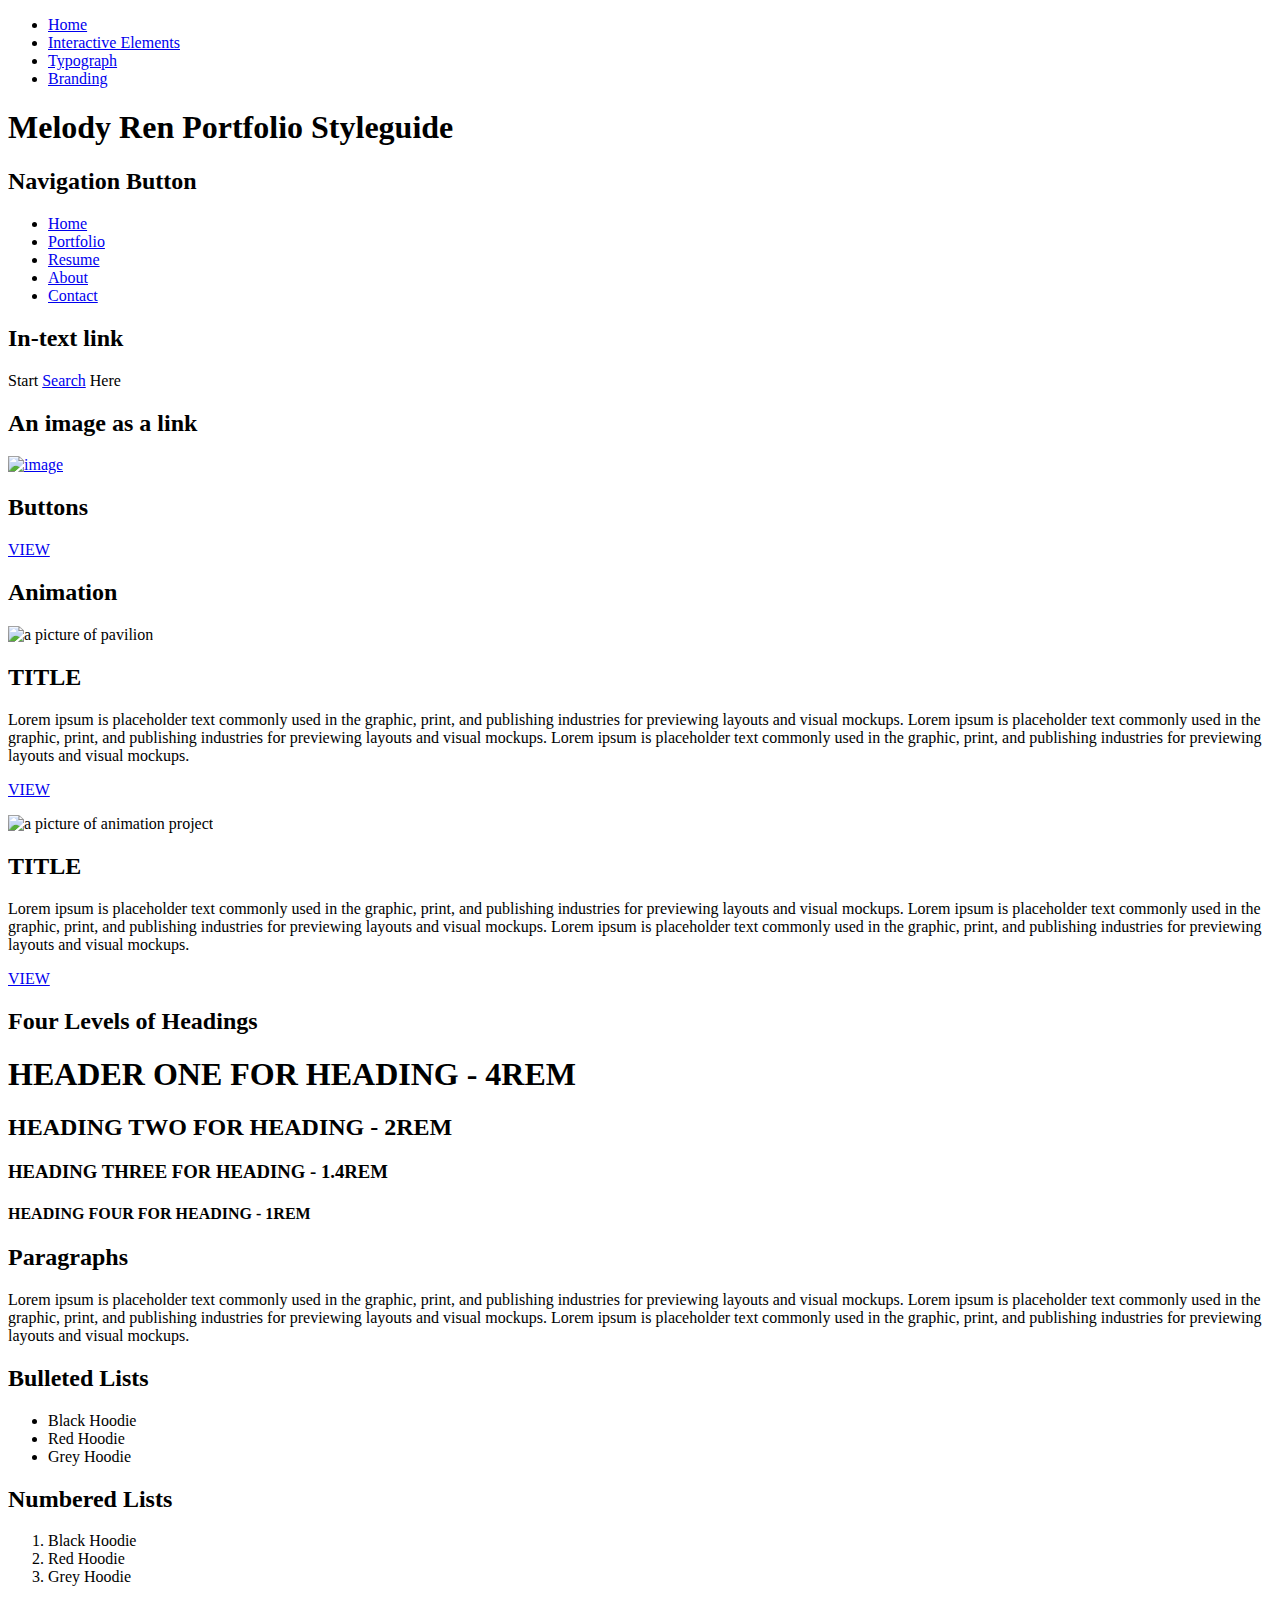
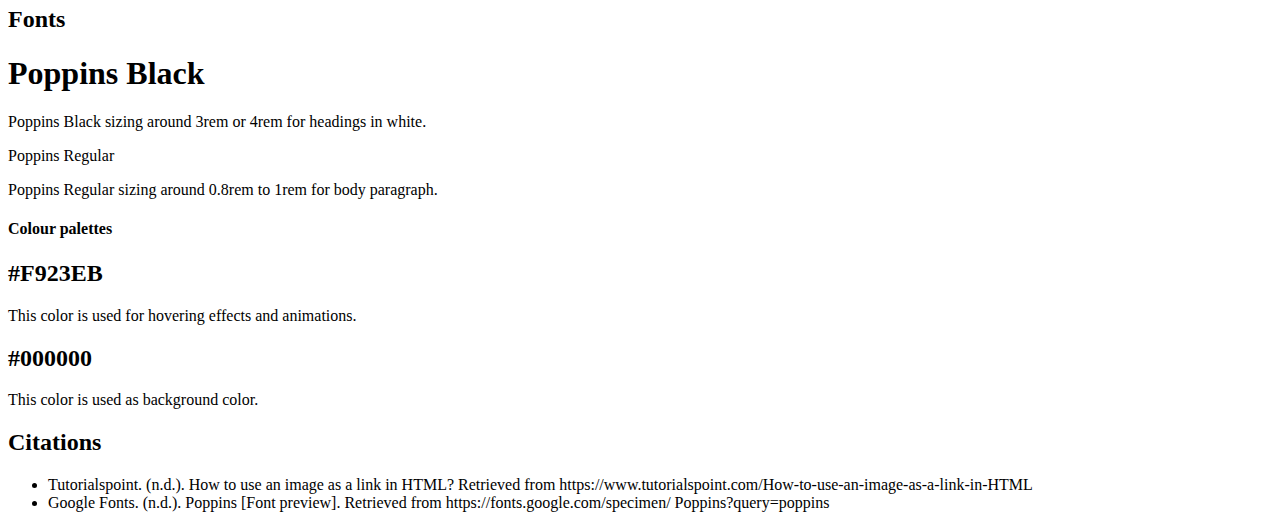
==== commit 7c742b54: "responsiveness created" ====
--- a/styleguide.html
+++ b/styleguide.html
@@ -17,18 +17,11 @@
 
     <div class="header">
         <nav class="navbar">
-            <div class="navbar-main">
-                <!-- <div class="navbar-logo">
-                    <a href="home.html" class="logo"><img src="../images/logo.png" alt="Logo"></a>
-                </div> -->
-            </div>
             <div class="menu">
                 <ul class="nav-regular">
                     <li><a href="styleguide.html" class="intextLink"><i class="intextLink"></i>Home</a></li>
-                    <li><a href="../IAT339-P3/styleguide.html#interactive_elements" class="intextLink"><i class="intextLink"></i>Interactive elements</a>
+                    <li><a href="../IAT339-P3/styleguide.html#interactive_elements" class="intextLink"><i class="intextLink"></i>Interactive&nbsp;Elements</a>
                     </li>
-                    <!-- <li><a href="#" class="intextLink"><i class="fas fa-building"></i></a>
-                    </li> -->
                     <li><a href="../IAT339-P3/styleguide.html#text_elements" class="intextLink"><i class="fas fa-building"></i>Typograph</a>
                     </li>
                     <li><a href="../IAT339-P3/styleguide.html#branding" class="intextLink"><i class="fas fa-building"></i>Branding</a>
@@ -285,14 +278,14 @@
         </section>
 
         <section>
-            <section id="citations">
+            <section class="citation" id="citations">
                 <h2>Citations</h2>
-
                 <ul>
                     <li>Tutorialspoint. (n.d.). How to use an image as a link in HTML? Retrieved from
                         https://www.tutorialspoint.com/How-to-use-an-image-as-a-link-in-HTML</li>
                     <li>Google Fonts. (n.d.). Poppins [Font preview]. Retrieved from
-                        https://fonts.google.com/specimen/Poppins?query=poppins</li>
+                        https://fonts.google.com/specimen/
+                        Poppins?query=poppins</li>
                 </ul>
             </section>
 
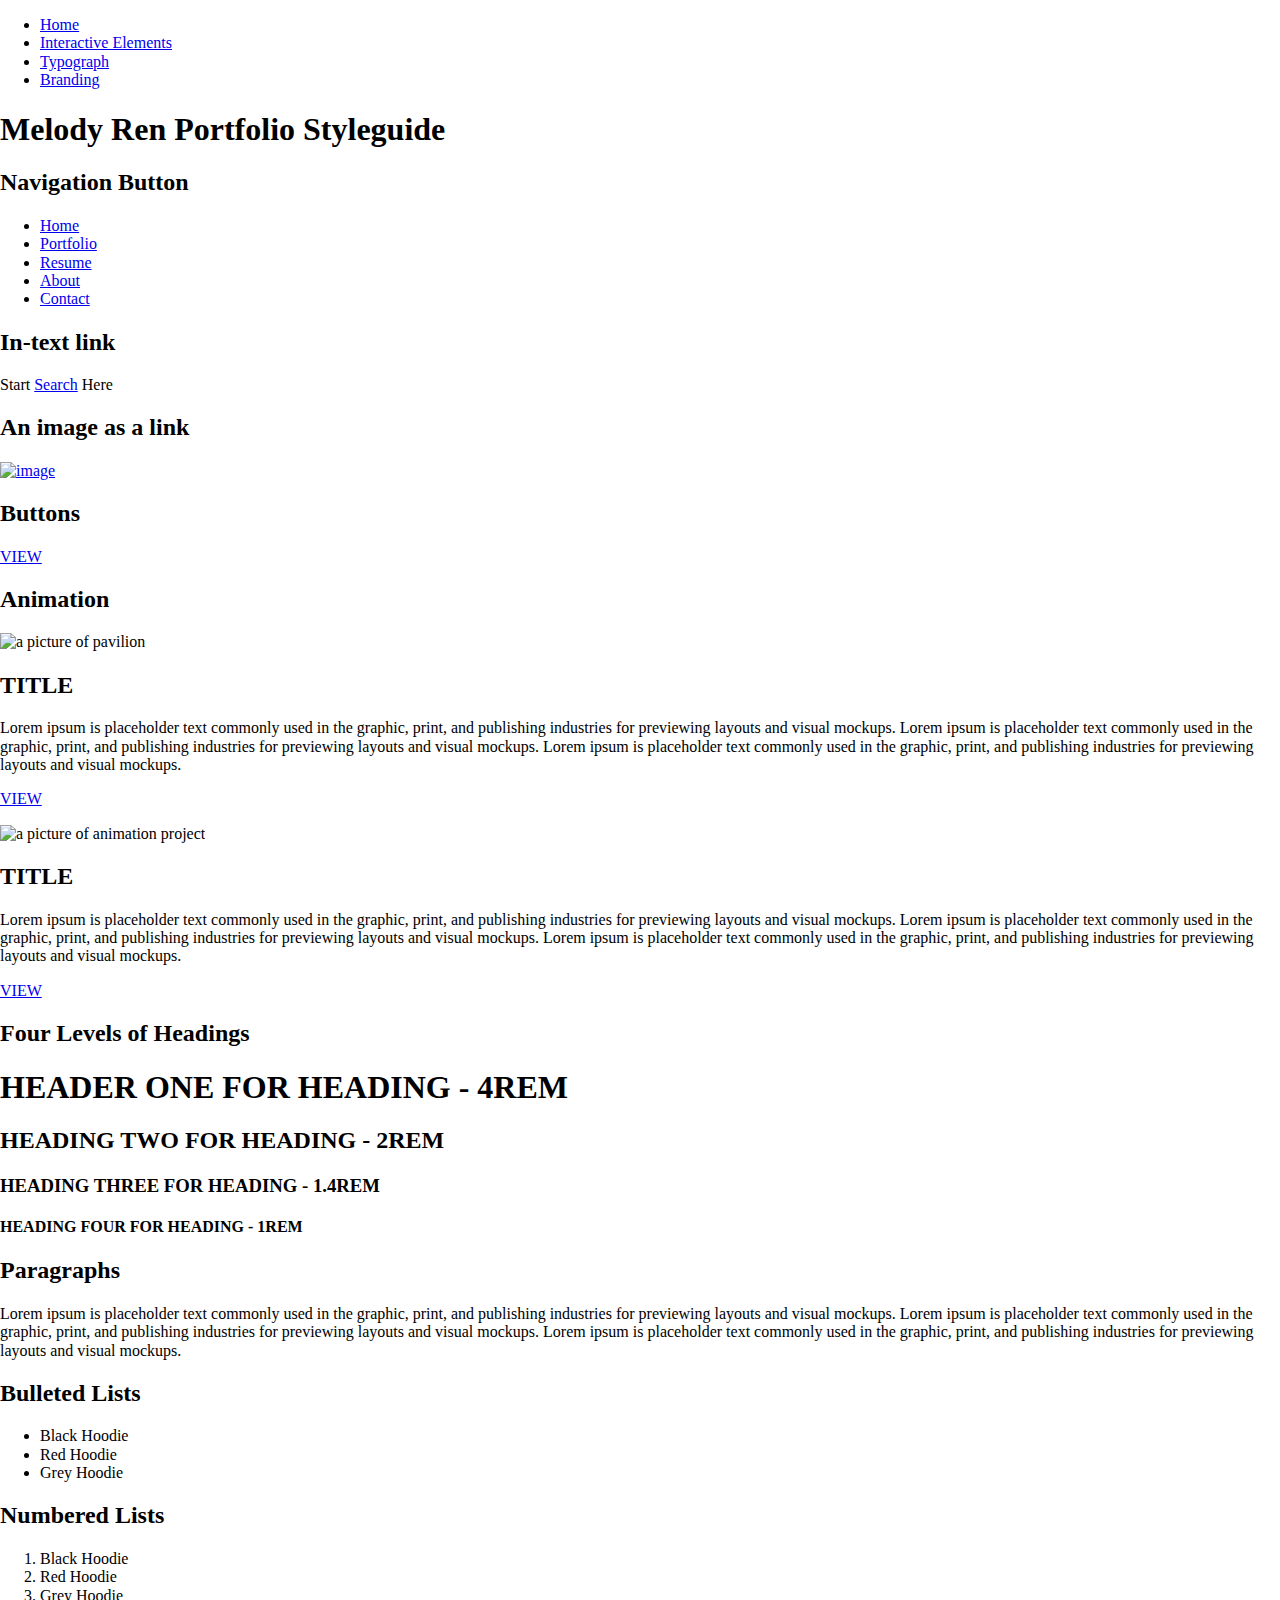
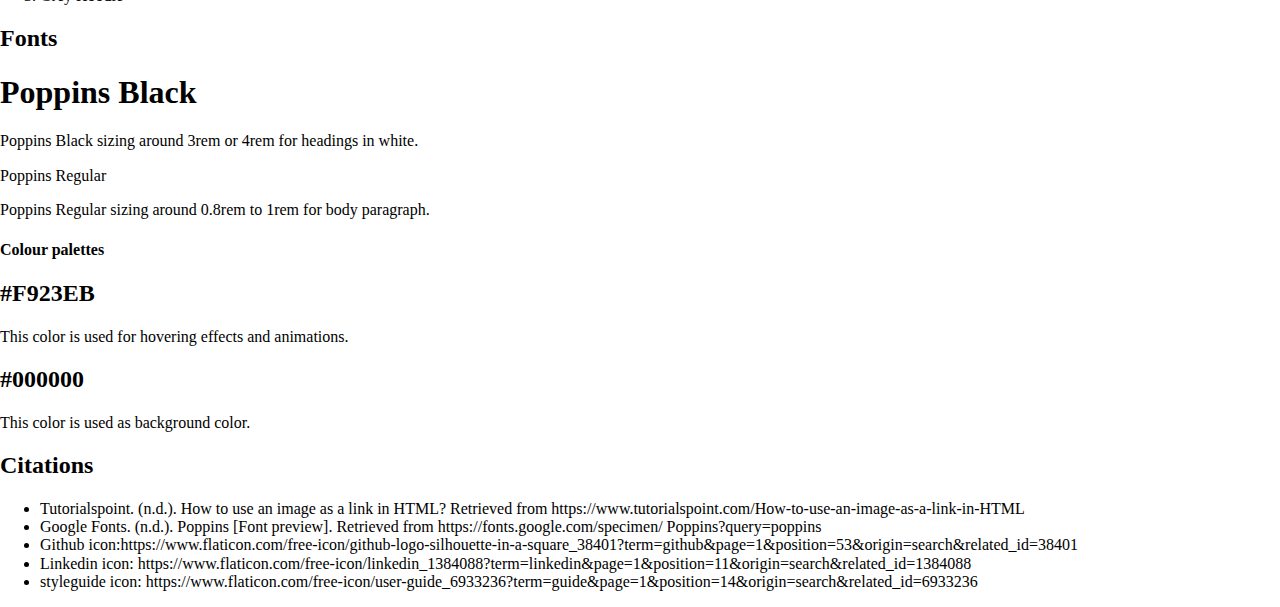
==== commit f7212c98: "11" ====
--- a/styleguide.html
+++ b/styleguide.html
@@ -20,11 +20,14 @@
             <div class="menu">
                 <ul class="nav-regular">
                     <li><a href="styleguide.html" class="intextLink"><i class="intextLink"></i>Home</a></li>
-                    <li><a href="../IAT339-P3/styleguide.html#interactive_elements" class="intextLink"><i class="intextLink"></i>Interactive&nbsp;Elements</a>
-                    </li>
-                    <li><a href="../IAT339-P3/styleguide.html#text_elements" class="intextLink"><i class="fas fa-building"></i>Typograph</a>
-                    </li>
-                    <li><a href="../IAT339-P3/styleguide.html#branding" class="intextLink"><i class="fas fa-building"></i>Branding</a>
+                    <li><a href="../IAT339-P3/styleguide.html#interactive_elements" class="intextLink"><i
+                                class="intextLink"></i>Interactive&nbsp;Elements</a>
+                    </li>
+                    <li><a href="../IAT339-P3/styleguide.html#text_elements" class="intextLink"><i
+                                class="fas fa-building"></i>Typograph</a>
+                    </li>
+                    <li><a href="../IAT339-P3/styleguide.html#branding" class="intextLink"><i
+                                class="fas fa-building"></i>Branding</a>
                     </li>
                 </ul>
             </div>
@@ -286,6 +289,13 @@
                     <li>Google Fonts. (n.d.). Poppins [Font preview]. Retrieved from
                         https://fonts.google.com/specimen/
                         Poppins?query=poppins</li>
+                    <li>Github
+                        icon:https://www.flaticon.com/free-icon/github-logo-silhouette-in-a-square_38401?term=github&page=1&position=53&origin=search&related_id=38401
+                    </li>
+                    <li>Linkedin icon:
+                        https://www.flaticon.com/free-icon/linkedin_1384088?term=linkedin&page=1&position=11&origin=search&related_id=1384088
+                    </li>
+                    <li>styleguide icon: https://www.flaticon.com/free-icon/user-guide_6933236?term=guide&page=1&position=14&origin=search&related_id=6933236</li>
                 </ul>
             </section>
 
